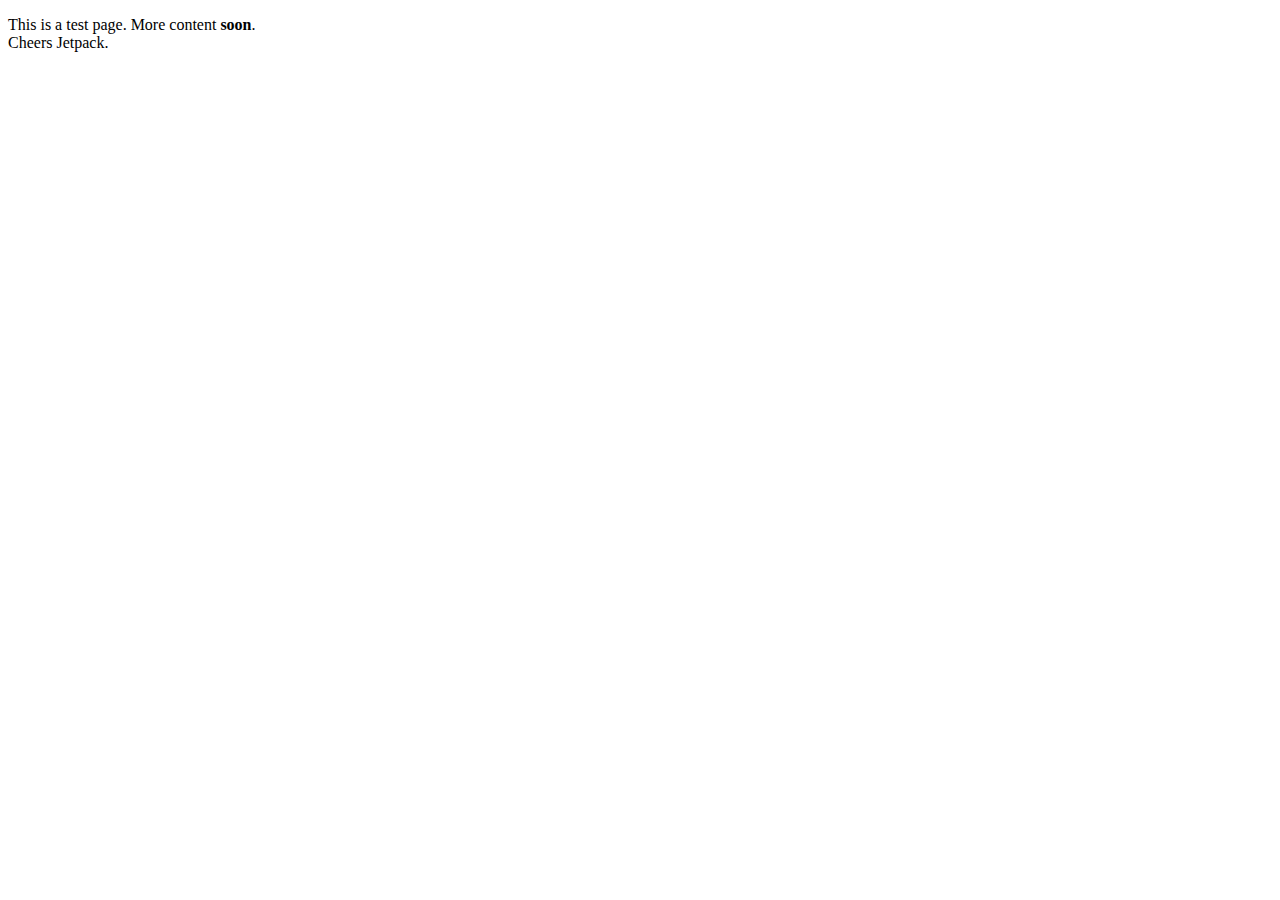
==== index.html @ 040e2237 "test html for github pages." ====
<!doctype html>
<html>
  <head>
    <title>Welcome to Bakiwi World.</title>
  </head>
  <body>
    <p>This is a test page. More content <strong>soon</strong>. </br>Cheers Jetpack.</p>
  </body>
</html>
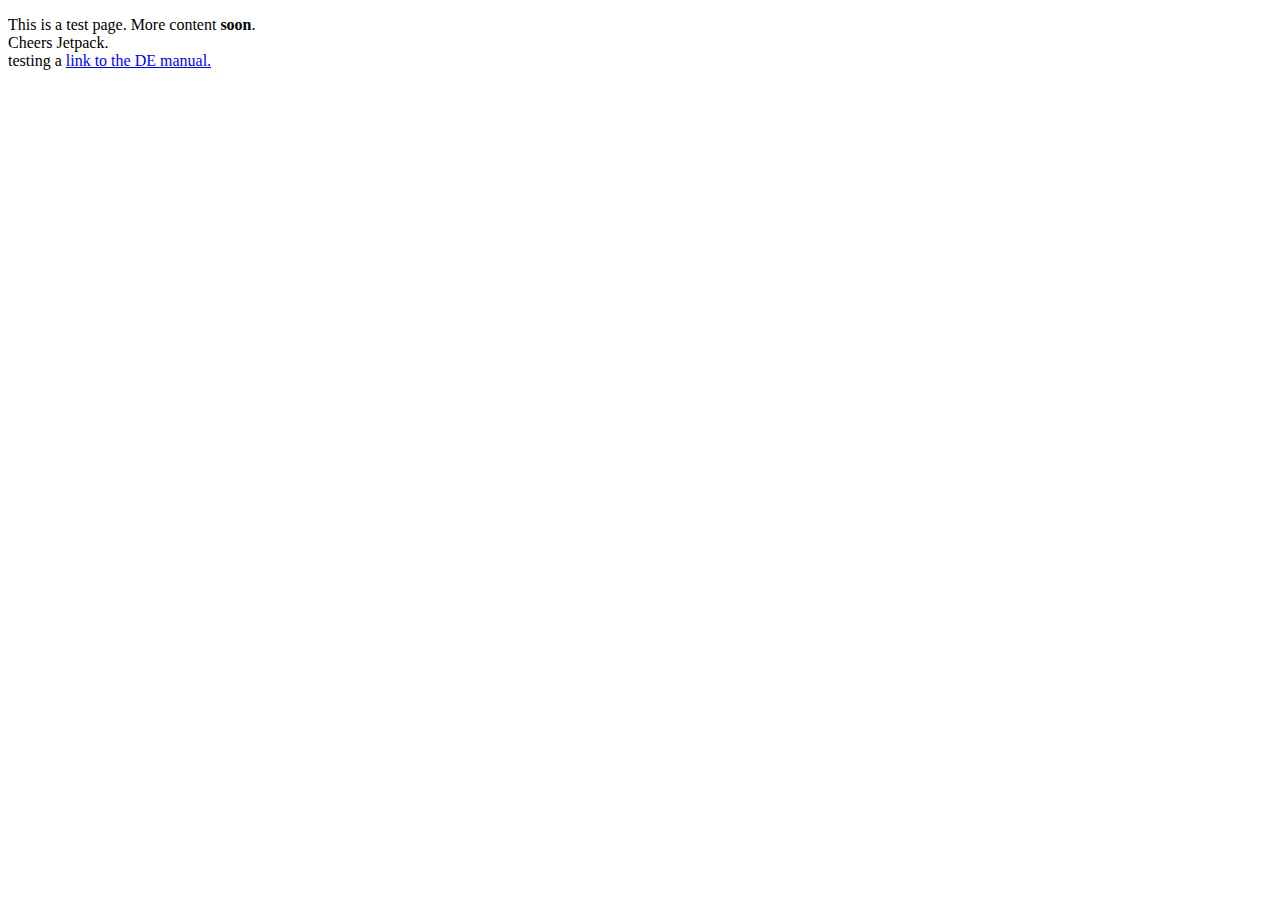
==== commit 26c8c253: "Update index.html" ====
--- a/index.html
+++ b/index.html
@@ -4,7 +4,9 @@
     <title>Welcome to Bakiwi World.</title>
   </head>
   <body>
-    <p>This is a test page. More content <strong>soon</strong>. </br>Cheers Jetpack.</p>
+    <p>This is a test page. More content <strong>soon</strong>. </br>Cheers Jetpack.</br>
+    testing a <a href = "./manual/bakiwi_kit/DE_manual_bakiwi_kit_rev_1_1.adoc.html">link to the DE manual.</a>
+    </p>
   </body>
 </html>
 
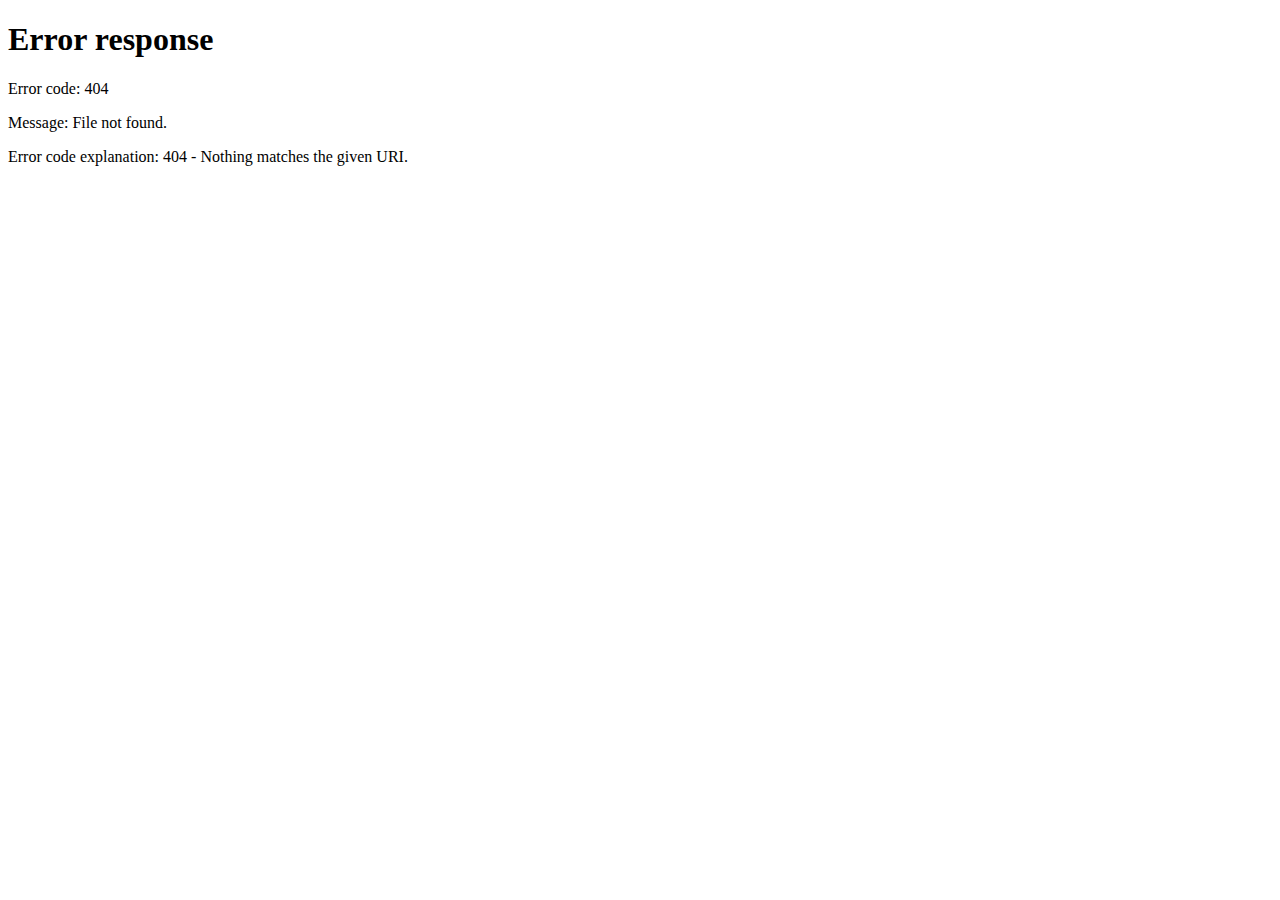
==== commit 173f94ee: "redirect." ====
--- a/index.html
+++ b/index.html
@@ -1,12 +1,14 @@
-<!doctype html>
-<html>
-  <head>
-    <title>Welcome to Bakiwi World.</title>
-  </head>
-  <body>
-    <p>This is a test page. More content <strong>soon</strong>. </br>Cheers Jetpack.</br>
-    testing a <a href = "./manual/bakiwi_kit/DE_manual_bakiwi_kit_rev_1_1.adoc.html">link to the DE manual.</a>
-    </p>
-  </body>
-</html>
+<!DOCTYPE HTML>
 
+<meta charset="UTF-8">
+<meta http-equiv="refresh" content="0; url=./manual/doc/manuals.html">
+
+<script>
+  window.location.href = "./manual/doc/manuals.html"
+</script>
+
+<title>Redirection/Weiterleitung</title>
+
+<!-- Note: don't tell people to `click` the link, just tell them that it is a link. -->
+If you are not redirected automatically, follow the <a href='./manual/doc/manuals.html'>link to the bakiwi manual</a>.
+
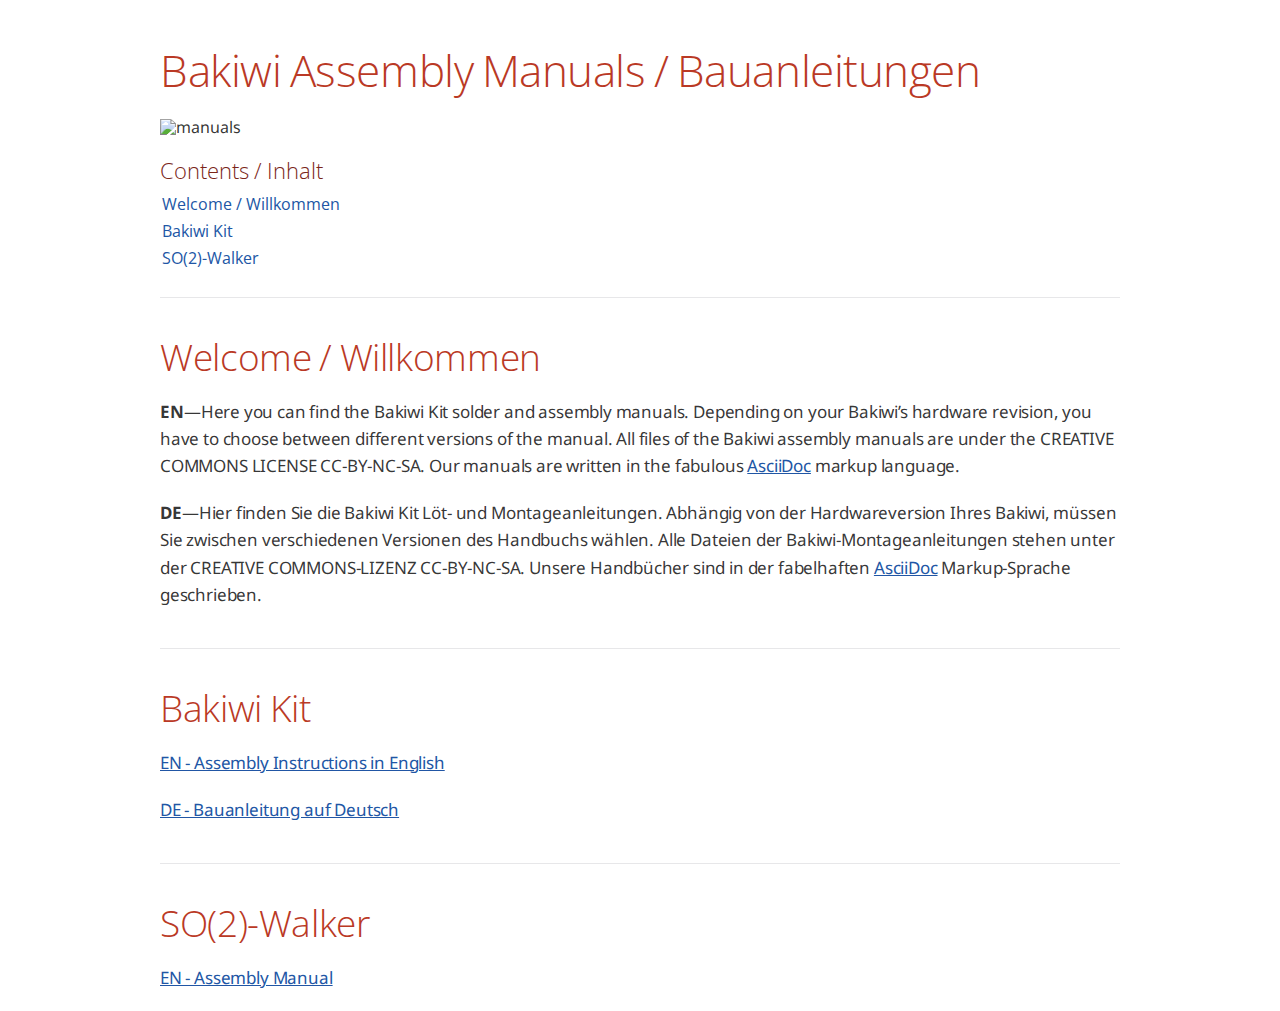
==== commit 1f444612: "style in index.html" ====
--- a/index.html
+++ b/index.html
@@ -1,14 +1,493 @@
-<!DOCTYPE HTML>
+  <html>
+    <head>
+      <meta charset="utf-8">
+      <title>Bakiwi Assembly Manuals &#x2F; Bauanleitungen</title>
+      <link href='https://fonts.googleapis.com/css?family=Noto+Sans' rel='stylesheet' type='text/css'>
+      <link href='https://fonts.googleapis.com/css?family=Open+Sans:400,300,300italic,400italic,600,600italic,700,700italic,800,800italic' rel='stylesheet' type='text/css'>
+      <link href="https://cdnjs.cloudflare.com/ajax/libs/font-awesome/4.7.0/css/font-awesome.min.css" rel="stylesheet">
+      <link rel="shortcut icon" type="image/x-icon" href="manual/bakiwi_kit/img/favicon.png">
+      <style>
+        #wrapper {width: 960px; margin: 0 auto;}
+        /* Asciidoctor default stylesheet | MIT License | https://asciidoctor.org */
+/* Uncomment @import statement to use as custom stylesheet */
+/*@import "https://fonts.googleapis.com/css?family=Open+Sans:300,300italic,400,400italic,600,600italic%7CNoto+Sans:400,400italic,700,700italic%7CDroid+Sans+Mono:400,700";*/
+article,aside,details,figcaption,figure,footer,header,hgroup,main,nav,section{display:block}
+audio,video{display:inline-block}
+audio:not([controls]){display:none;height:0}
+html{font-family:sans-serif;-ms-text-size-adjust:100%;-webkit-text-size-adjust:100%}
+a{background:none}
+a:focus{outline:thin dotted}
+a:active,a:hover{outline:0}
+h1{font-size:2em;margin:.67em 0}
+abbr[title]{border-bottom:1px dotted}
+b,strong{font-weight:bold}
+dfn{font-style:italic}
+hr{-moz-box-sizing:content-box;box-sizing:content-box;height:0}
+mark{background:#ff0;color:#000}
+code,kbd,pre,samp{font-family:monospace;font-size:1em}
+pre{white-space:pre-wrap}
+q{quotes:"\201C" "\201D" "\2018" "\2019"}
+small{font-size:80%}
+sub,sup{font-size:75%;line-height:0;position:relative;vertical-align:baseline}
+sup{top:-.5em}
+sub{bottom:-.25em}
+img{border:0}
+svg:not(:root){overflow:hidden}
+figure{margin:0}
+fieldset{border:1px solid silver;margin:0 2px;padding:.35em .625em .75em}
+legend{border:0;padding:0}
+button,input,select,textarea{font-family:inherit;font-size:100%;margin:0}
+button,input{line-height:normal}
+button,select{text-transform:none}
+button,html input[type="button"],input[type="reset"],input[type="submit"]{-webkit-appearance:button;cursor:pointer}
+button[disabled],html input[disabled]{cursor:default}
+input[type="checkbox"],input[type="radio"]{box-sizing:border-box;padding:0}
+button::-moz-focus-inner,input::-moz-focus-inner{border:0;padding:0}
+textarea{overflow:auto;vertical-align:top}
+table{border-collapse:collapse;border-spacing:0}
+*,*::before,*::after{-moz-box-sizing:border-box;-webkit-box-sizing:border-box;box-sizing:border-box}
+html,body{font-size:100%}
+body{background:#fff;color:rgba(0,0,0,.8);padding:0;margin:0;font-family:"Noto Sans","DejaVu Sans",sans-serif;font-weight:400;font-style:normal;line-height:1;position:relative;cursor:auto;tab-size:4;-moz-osx-font-smoothing:grayscale;-webkit-font-smoothing:antialiased}
+a:hover{cursor:pointer}
+img,object,embed{max-width:100%;height:auto}
+object,embed{height:100%}
+img{-ms-interpolation-mode:bicubic}
+.left{float:left!important}
+.right{float:right!important}
+.text-left{text-align:left!important}
+.text-right{text-align:right!important}
+.text-center{text-align:center!important}
+.text-justify{text-align:justify!important}
+.hide{display:none}
+img,object,svg{display:inline-block;vertical-align:middle}
+textarea{height:auto;min-height:50px}
+select{width:100%}
+.center{margin-left:auto;margin-right:auto}
+.stretch{width:100%}
+.subheader,.admonitionblock td.content>.title,.audioblock>.title,.exampleblock>.title,.imageblock>.title,.listingblock>.title,.literalblock>.title,.stemblock>.title,.openblock>.title,.paragraph>.title,.quoteblock>.title,table.tableblock>.title,.verseblock>.title,.videoblock>.title,.dlist>.title,.olist>.title,.ulist>.title,.qlist>.title,.hdlist>.title{line-height:1.45;color:#7a2518;font-weight:400;margin-top:0;margin-bottom:.25em}
+div,dl,dt,dd,ul,ol,li,h1,h2,h3,#toctitle,.sidebarblock>.content>.title,h4,h5,h6,pre,form,p,blockquote,th,td{margin:0;padding:0;direction:ltr}
+a{color:#2156a5;text-decoration:underline;line-height:inherit}
+a:hover,a:focus{color:#1d4b8f}
+a img{border:0}
+p{font-family:inherit;font-weight:400;font-size:1em;line-height:1.6;margin-bottom:1.25em;text-rendering:optimizeLegibility}
+p aside{font-size:.875em;line-height:1.35;font-style:italic}
+h1,h2,h3,#toctitle,.sidebarblock>.content>.title,h4,h5,h6{font-family:"Open Sans","DejaVu Sans",sans-serif;font-weight:300;font-style:normal;color:#ba3925;text-rendering:optimizeLegibility;margin-top:1em;margin-bottom:.5em;line-height:1.0125em}
+h1 small,h2 small,h3 small,#toctitle small,.sidebarblock>.content>.title small,h4 small,h5 small,h6 small{font-size:60%;color:#e99b8f;line-height:0}
+h1{font-size:2.125em}
+h2{font-size:1.6875em}
+h3,#toctitle,.sidebarblock>.content>.title{font-size:1.375em}
+h4,h5{font-size:1.125em}
+h6{font-size:1em}
+hr{border:solid #dddddf;border-width:1px 0 0;clear:both;margin:1.25em 0 1.1875em;height:0}
+em,i{font-style:italic;line-height:inherit}
+strong,b{font-weight:bold;line-height:inherit}
+small{font-size:60%;line-height:inherit}
+code{font-family:"Droid Sans Mono","DejaVu Sans Mono",monospace;font-weight:400;color:rgba(0,0,0,.9)}
+ul,ol,dl{font-size:1em;line-height:1.6;margin-bottom:1.25em;list-style-position:outside;font-family:inherit}
+ul,ol{margin-left:1.5em}
+ul li ul,ul li ol{margin-left:1.25em;margin-bottom:0;font-size:1em}
+ul.square li ul,ul.circle li ul,ul.disc li ul{list-style:inherit}
+ul.square{list-style-type:square}
+ul.circle{list-style-type:circle}
+ul.disc{list-style-type:disc}
+ol li ul,ol li ol{margin-left:1.25em;margin-bottom:0}
+dl dt{margin-bottom:.3125em;font-weight:bold}
+dl dd{margin-bottom:1.25em}
+abbr,acronym{text-transform:uppercase;font-size:90%;color:rgba(0,0,0,.8);border-bottom:1px dotted #ddd;cursor:help}
+abbr{text-transform:none}
+blockquote{margin:0 0 1.25em;padding:.5625em 1.25em 0 1.1875em;border-left:1px solid #ddd}
+blockquote cite{display:block;font-size:.9375em;color:rgba(0,0,0,.6)}
+blockquote cite::before{content:"\2014 \0020"}
+blockquote cite a,blockquote cite a:visited{color:rgba(0,0,0,.6)}
+blockquote,blockquote p{line-height:1.6;color:rgba(0,0,0,.85)}
+@media screen and (min-width:768px){h1,h2,h3,#toctitle,.sidebarblock>.content>.title,h4,h5,h6{line-height:1.2}
+h1{font-size:2.75em}
+h2{font-size:2.3125em}
+h3,#toctitle,.sidebarblock>.content>.title{font-size:1.6875em}
+h4{font-size:1.4375em}}
+table{background:#fff;margin-bottom:1.25em;border:solid 1px #dedede}
+table thead,table tfoot{background:#f7f8f7}
+table thead tr th,table thead tr td,table tfoot tr th,table tfoot tr td{padding:.5em .625em .625em;font-size:inherit;color:rgba(0,0,0,.8);text-align:left}
+table tr th,table tr td{padding:.5625em .625em;font-size:inherit;color:rgba(0,0,0,.8)}
+table tr.even,table tr.alt{background:#f8f8f7}
+table thead tr th,table tfoot tr th,table tbody tr td,table tr td,table tfoot tr td{display:table-cell;line-height:1.6}
+h1,h2,h3,#toctitle,.sidebarblock>.content>.title,h4,h5,h6{line-height:1.2;word-spacing:-.05em}
+h1 strong,h2 strong,h3 strong,#toctitle strong,.sidebarblock>.content>.title strong,h4 strong,h5 strong,h6 strong{font-weight:400}
+.clearfix::before,.clearfix::after,.float-group::before,.float-group::after{content:" ";display:table}
+.clearfix::after,.float-group::after{clear:both}
+:not(pre):not([class^=L])>code{font-size:.9375em;font-style:normal!important;letter-spacing:0;padding:.1em .5ex;word-spacing:-.15em;background:#f7f7f8;-webkit-border-radius:4px;border-radius:4px;line-height:1.45;text-rendering:optimizeSpeed;word-wrap:break-word}
+:not(pre)>code.nobreak{word-wrap:normal}
+:not(pre)>code.nowrap{white-space:nowrap}
+pre{color:rgba(0,0,0,.9);font-family:"Droid Sans Mono","DejaVu Sans Mono",monospace;line-height:1.45;text-rendering:optimizeSpeed}
+pre code,pre pre{color:inherit;font-size:inherit;line-height:inherit}
+pre>code{display:block}
+pre.nowrap,pre.nowrap pre{white-space:pre;word-wrap:normal}
+em em{font-style:normal}
+strong strong{font-weight:400}
+.keyseq{color:rgba(51,51,51,.8)}
+kbd{font-family:"Droid Sans Mono","DejaVu Sans Mono",monospace;display:inline-block;color:rgba(0,0,0,.8);font-size:.65em;line-height:1.45;background:#f7f7f7;border:1px solid #ccc;-webkit-border-radius:3px;border-radius:3px;-webkit-box-shadow:0 1px 0 rgba(0,0,0,.2),0 0 0 .1em white inset;box-shadow:0 1px 0 rgba(0,0,0,.2),0 0 0 .1em #fff inset;margin:0 .15em;padding:.2em .5em;vertical-align:middle;position:relative;top:-.1em;white-space:nowrap}
+.keyseq kbd:first-child{margin-left:0}
+.keyseq kbd:last-child{margin-right:0}
+.menuseq,.menuref{color:#000}
+.menuseq b:not(.caret),.menuref{font-weight:inherit}
+.menuseq{word-spacing:-.02em}
+.menuseq b.caret{font-size:1.25em;line-height:.8}
+.menuseq i.caret{font-weight:bold;text-align:center;width:.45em}
+b.button::before,b.button::after{position:relative;top:-1px;font-weight:400}
+b.button::before{content:"[";padding:0 3px 0 2px}
+b.button::after{content:"]";padding:0 2px 0 3px}
+p a>code:hover{color:rgba(0,0,0,.9)}
+#header,#content,#footnotes,#footer{width:100%;margin-left:auto;margin-right:auto;margin-top:0;margin-bottom:0;max-width:62.5em;*zoom:1;position:relative;padding-left:.9375em;padding-right:.9375em}
+#header::before,#header::after,#content::before,#content::after,#footnotes::before,#footnotes::after,#footer::before,#footer::after{content:" ";display:table}
+#header::after,#content::after,#footnotes::after,#footer::after{clear:both}
+#content{margin-top:1.25em}
+#content::before{content:none}
+#header>h1:first-child{color:rgba(0,0,0,.85);margin-top:2.25rem;margin-bottom:0}
+#header>h1:first-child+#toc{margin-top:8px;border-top:1px solid #dddddf}
+#header>h1:only-child,body.toc2 #header>h1:nth-last-child(2){border-bottom:1px solid #dddddf;padding-bottom:8px}
+#header .details{border-bottom:1px solid #dddddf;line-height:1.45;padding-top:.25em;padding-bottom:.25em;padding-left:.25em;color:rgba(0,0,0,.6);display:-ms-flexbox;display:-webkit-flex;display:flex;-ms-flex-flow:row wrap;-webkit-flex-flow:row wrap;flex-flow:row wrap}
+#header .details span:first-child{margin-left:-.125em}
+#header .details span.email a{color:rgba(0,0,0,.85)}
+#header .details br{display:none}
+#header .details br+span::before{content:"\00a0\2013\00a0"}
+#header .details br+span.author::before{content:"\00a0\22c5\00a0";color:rgba(0,0,0,.85)}
+#header .details br+span#revremark::before{content:"\00a0|\00a0"}
+#header #revnumber{text-transform:capitalize}
+#header #revnumber::after{content:"\00a0"}
+#content>h1:first-child:not([class]){color:rgba(0,0,0,.85);border-bottom:1px solid #dddddf;padding-bottom:8px;margin-top:0;padding-top:1rem;margin-bottom:1.25rem}
+#toc{border-bottom:1px solid #e7e7e9;padding-bottom:.5em}
+#toc>ul{margin-left:.125em}
+#toc ul.sectlevel0>li>a{font-style:italic}
+#toc ul.sectlevel0 ul.sectlevel1{margin:.5em 0}
+#toc ul{font-family:"Open Sans","DejaVu Sans",sans-serif;list-style-type:none}
+#toc li{line-height:1.3334;margin-top:.3334em}
+#toc a{text-decoration:none}
+#toc a:active{text-decoration:underline}
+#toctitle{color:#7a2518;font-size:1.2em}
+@media screen and (min-width:768px){#toctitle{font-size:1.375em}
+body.toc2{padding-left:15em;padding-right:0}
+#toc.toc2{margin-top:0!important;background:#f8f8f7;position:fixed;width:15em;left:0;top:0;border-right:1px solid #e7e7e9;border-top-width:0!important;border-bottom-width:0!important;z-index:1000;padding:1.25em 1em;height:100%;overflow:auto}
+#toc.toc2 #toctitle{margin-top:0;margin-bottom:.8rem;font-size:1.2em}
+#toc.toc2>ul{font-size:.9em;margin-bottom:0}
+#toc.toc2 ul ul{margin-left:0;padding-left:1em}
+#toc.toc2 ul.sectlevel0 ul.sectlevel1{padding-left:0;margin-top:.5em;margin-bottom:.5em}
+body.toc2.toc-right{padding-left:0;padding-right:15em}
+body.toc2.toc-right #toc.toc2{border-right-width:0;border-left:1px solid #e7e7e9;left:auto;right:0}}
+@media screen and (min-width:1280px){body.toc2{padding-left:20em;padding-right:0}
+#toc.toc2{width:20em}
+#toc.toc2 #toctitle{font-size:1.375em}
+#toc.toc2>ul{font-size:.95em}
+#toc.toc2 ul ul{padding-left:1.25em}
+body.toc2.toc-right{padding-left:0;padding-right:20em}}
+#content #toc{border-style:solid;border-width:1px;border-color:#e0e0dc;margin-bottom:1.25em;padding:1.25em;background:#f8f8f7;-webkit-border-radius:4px;border-radius:4px}
+#content #toc>:first-child{margin-top:0}
+#content #toc>:last-child{margin-bottom:0}
+#footer{max-width:100%;background:rgba(0,0,0,.8);padding:1.25em}
+#footer-text{color:rgba(255,255,255,.8);line-height:1.44}
+#content{margin-bottom:.625em}
+.sect1{padding-bottom:.625em}
+@media screen and (min-width:768px){#content{margin-bottom:1.25em}
+.sect1{padding-bottom:1.25em}}
+.sect1:last-child{padding-bottom:0}
+.sect1+.sect1{border-top:1px solid #e7e7e9}
+#content h1>a.anchor,h2>a.anchor,h3>a.anchor,#toctitle>a.anchor,.sidebarblock>.content>.title>a.anchor,h4>a.anchor,h5>a.anchor,h6>a.anchor{position:absolute;z-index:1001;width:1.5ex;margin-left:-1.5ex;display:block;text-decoration:none!important;visibility:hidden;text-align:center;font-weight:400}
+#content h1>a.anchor::before,h2>a.anchor::before,h3>a.anchor::before,#toctitle>a.anchor::before,.sidebarblock>.content>.title>a.anchor::before,h4>a.anchor::before,h5>a.anchor::before,h6>a.anchor::before{content:"\00A7";font-size:.85em;display:block;padding-top:.1em}
+#content h1:hover>a.anchor,#content h1>a.anchor:hover,h2:hover>a.anchor,h2>a.anchor:hover,h3:hover>a.anchor,#toctitle:hover>a.anchor,.sidebarblock>.content>.title:hover>a.anchor,h3>a.anchor:hover,#toctitle>a.anchor:hover,.sidebarblock>.content>.title>a.anchor:hover,h4:hover>a.anchor,h4>a.anchor:hover,h5:hover>a.anchor,h5>a.anchor:hover,h6:hover>a.anchor,h6>a.anchor:hover{visibility:visible}
+#content h1>a.link,h2>a.link,h3>a.link,#toctitle>a.link,.sidebarblock>.content>.title>a.link,h4>a.link,h5>a.link,h6>a.link{color:#ba3925;text-decoration:none}
+#content h1>a.link:hover,h2>a.link:hover,h3>a.link:hover,#toctitle>a.link:hover,.sidebarblock>.content>.title>a.link:hover,h4>a.link:hover,h5>a.link:hover,h6>a.link:hover{color:#a53221}
+details,.audioblock,.imageblock,.literalblock,.listingblock,.stemblock,.videoblock{margin-bottom:1.25em}
+details>summary:first-of-type{cursor:pointer;display:list-item;outline:none;margin-bottom:.75em}
+.admonitionblock td.content>.title,.audioblock>.title,.exampleblock>.title,.imageblock>.title,.listingblock>.title,.literalblock>.title,.stemblock>.title,.openblock>.title,.paragraph>.title,.quoteblock>.title,table.tableblock>.title,.verseblock>.title,.videoblock>.title,.dlist>.title,.olist>.title,.ulist>.title,.qlist>.title,.hdlist>.title{text-rendering:optimizeLegibility;text-align:left;font-family:"Noto Serif","DejaVu Serif",serif;font-size:1rem;font-style:italic}
+table.tableblock.fit-content>caption.title{white-space:nowrap;width:0}
+.paragraph.lead>p,#preamble>.sectionbody>[class="paragraph"]:first-of-type p{font-size:1.21875em;line-height:1.6;color:rgba(0,0,0,.85)}
+table.tableblock #preamble>.sectionbody>[class="paragraph"]:first-of-type p{font-size:inherit}
+.admonitionblock>table{border-collapse:separate;border:0;background:none;width:100%}
+.admonitionblock>table td.icon{text-align:center;width:80px}
+.admonitionblock>table td.icon img{max-width:none}
+.admonitionblock>table td.icon .title{font-weight:bold;font-family:"Open Sans","DejaVu Sans",sans-serif;text-transform:uppercase}
+.admonitionblock>table td.content{padding-left:1.125em;padding-right:1.25em;border-left:1px solid #dddddf;color:rgba(0,0,0,.6)}
+.admonitionblock>table td.content>:last-child>:last-child{margin-bottom:0}
+.exampleblock>.content{border-style:solid;border-width:1px;border-color:#e6e6e6;margin-bottom:1.25em;padding:1.25em;background:#fff;-webkit-border-radius:4px;border-radius:4px}
+.exampleblock>.content>:first-child{margin-top:0}
+.exampleblock>.content>:last-child{margin-bottom:0}
+.sidebarblock{border-style:solid;border-width:1px;border-color:#dbdbd6;margin-bottom:1.25em;padding:1.25em;background:#f3f3f2;-webkit-border-radius:4px;border-radius:4px}
+.sidebarblock>:first-child{margin-top:0}
+.sidebarblock>:last-child{margin-bottom:0}
+.sidebarblock>.content>.title{color:#7a2518;margin-top:0;text-align:center}
+.exampleblock>.content>:last-child>:last-child,.exampleblock>.content .olist>ol>li:last-child>:last-child,.exampleblock>.content .ulist>ul>li:last-child>:last-child,.exampleblock>.content .qlist>ol>li:last-child>:last-child,.sidebarblock>.content>:last-child>:last-child,.sidebarblock>.content .olist>ol>li:last-child>:last-child,.sidebarblock>.content .ulist>ul>li:last-child>:last-child,.sidebarblock>.content .qlist>ol>li:last-child>:last-child{margin-bottom:0}
+.literalblock pre,.listingblock>.content>pre{-webkit-border-radius:4px;border-radius:4px;word-wrap:break-word;overflow-x:auto;padding:1em;font-size:.8125em}
+@media screen and (min-width:768px){.literalblock pre,.listingblock>.content>pre{font-size:.90625em}}
+@media screen and (min-width:1280px){.literalblock pre,.listingblock>.content>pre{font-size:1em}}
+.literalblock pre,.listingblock>.content>pre:not(.highlight),.listingblock>.content>pre[class="highlight"],.listingblock>.content>pre[class^="highlight "]{background:#f7f7f8}
+.literalblock.output pre{color:#f7f7f8;background:rgba(0,0,0,.9)}
+.listingblock>.content{position:relative}
+.listingblock code[data-lang]::before{display:none;content:attr(data-lang);position:absolute;font-size:.75em;top:.425rem;right:.5rem;line-height:1;text-transform:uppercase;color:inherit;opacity:.5}
+.listingblock:hover code[data-lang]::before{display:block}
+.listingblock.terminal pre .command::before{content:attr(data-prompt);padding-right:.5em;color:inherit;opacity:.5}
+.listingblock.terminal pre .command:not([data-prompt])::before{content:"$"}
+.listingblock pre.highlightjs{padding:0}
+.listingblock pre.highlightjs>code{padding:1em;-webkit-border-radius:4px;border-radius:4px}
+.listingblock pre.prettyprint{border-width:0}
+.prettyprint{background:#f7f7f8}
+pre.prettyprint .linenums{line-height:1.45;margin-left:2em}
+pre.prettyprint li{background:none;list-style-type:inherit;padding-left:0}
+pre.prettyprint li code[data-lang]::before{opacity:1}
+pre.prettyprint li:not(:first-child) code[data-lang]::before{display:none}
+table.linenotable{border-collapse:separate;border:0;margin-bottom:0;background:none}
+table.linenotable td[class]{color:inherit;vertical-align:top;padding:0;line-height:inherit;white-space:normal}
+table.linenotable td.code{padding-left:.75em}
+table.linenotable td.linenos{border-right:1px solid currentColor;opacity:.35;padding-right:.5em}
+pre.pygments .lineno{border-right:1px solid currentColor;opacity:.35;display:inline-block;margin-right:.75em}
+pre.pygments .lineno::before{content:"";margin-right:-.125em}
+.quoteblock{margin:0 1em 1.25em 1.5em;display:table}
+.quoteblock>.title{margin-left:-1.5em;margin-bottom:.75em}
+.quoteblock blockquote,.quoteblock p{color:rgba(0,0,0,.85);font-size:1.15rem;line-height:1.75;word-spacing:.1em;letter-spacing:0;font-style:italic;text-align:justify}
+.quoteblock blockquote{margin:0;padding:0;border:0}
+.quoteblock blockquote::before{content:"\201c";float:left;font-size:2.75em;font-weight:bold;line-height:.6em;margin-left:-.6em;color:#7a2518;text-shadow:0 1px 2px rgba(0,0,0,.1)}
+.quoteblock blockquote>.paragraph:last-child p{margin-bottom:0}
+.quoteblock .attribution{margin-top:.75em;margin-right:.5ex;text-align:right}
+.verseblock{margin:0 1em 1.25em}
+.verseblock pre{font-family:"Open Sans","DejaVu Sans",sans;font-size:1.15rem;color:rgba(0,0,0,.85);font-weight:300;text-rendering:optimizeLegibility}
+.verseblock pre strong{font-weight:400}
+.verseblock .attribution{margin-top:1.25rem;margin-left:.5ex}
+.quoteblock .attribution,.verseblock .attribution{font-size:.9375em;line-height:1.45;font-style:italic}
+.quoteblock .attribution br,.verseblock .attribution br{display:none}
+.quoteblock .attribution cite,.verseblock .attribution cite{display:block;letter-spacing:-.025em;color:rgba(0,0,0,.6)}
+.quoteblock.abstract blockquote::before,.quoteblock.excerpt blockquote::before,.quoteblock .quoteblock blockquote::before{display:none}
+.quoteblock.abstract blockquote,.quoteblock.abstract p,.quoteblock.excerpt blockquote,.quoteblock.excerpt p,.quoteblock .quoteblock blockquote,.quoteblock .quoteblock p{line-height:1.6;word-spacing:0}
+.quoteblock.abstract{margin:0 1em 1.25em;display:block}
+.quoteblock.abstract>.title{margin:0 0 .375em;font-size:1.15em;text-align:center}
+.quoteblock.excerpt,.quoteblock .quoteblock{margin:0 0 1.25em;padding:0 0 .25em 1em;border-left:.25em solid #dddddf}
+.quoteblock.excerpt blockquote,.quoteblock.excerpt p,.quoteblock .quoteblock blockquote,.quoteblock .quoteblock p{color:inherit;font-size:1.0625rem}
+.quoteblock.excerpt .attribution,.quoteblock .quoteblock .attribution{color:inherit;text-align:left;margin-right:0}
+table.tableblock{max-width:100%;border-collapse:separate}
+p.tableblock:last-child{margin-bottom:0}
+td.tableblock>.content>:last-child{margin-bottom:-1.25em}
+td.tableblock>.content>:last-child.sidebarblock{margin-bottom:0}
+table.tableblock,th.tableblock,td.tableblock{border:0 solid #dedede}
+table.grid-all>thead>tr>.tableblock,table.grid-all>tbody>tr>.tableblock{border-width:0 1px 1px 0}
+table.grid-all>tfoot>tr>.tableblock{border-width:1px 1px 0 0}
+table.grid-cols>*>tr>.tableblock{border-width:0 1px 0 0}
+table.grid-rows>thead>tr>.tableblock,table.grid-rows>tbody>tr>.tableblock{border-width:0 0 1px}
+table.grid-rows>tfoot>tr>.tableblock{border-width:1px 0 0}
+table.grid-all>*>tr>.tableblock:last-child,table.grid-cols>*>tr>.tableblock:last-child{border-right-width:0}
+table.grid-all>tbody>tr:last-child>.tableblock,table.grid-all>thead:last-child>tr>.tableblock,table.grid-rows>tbody>tr:last-child>.tableblock,table.grid-rows>thead:last-child>tr>.tableblock{border-bottom-width:0}
+table.frame-all{border-width:1px}
+table.frame-sides{border-width:0 1px}
+table.frame-topbot,table.frame-ends{border-width:1px 0}
+table.stripes-all tr,table.stripes-odd tr:nth-of-type(odd),table.stripes-even tr:nth-of-type(even),table.stripes-hover tr:hover{background:#f8f8f7}
+th.halign-left,td.halign-left{text-align:left}
+th.halign-right,td.halign-right{text-align:right}
+th.halign-center,td.halign-center{text-align:center}
+th.valign-top,td.valign-top{vertical-align:top}
+th.valign-bottom,td.valign-bottom{vertical-align:bottom}
+th.valign-middle,td.valign-middle{vertical-align:middle}
+table thead th,table tfoot th{font-weight:bold}
+tbody tr th{display:table-cell;line-height:1.6;background:#f7f8f7}
+tbody tr th,tbody tr th p,tfoot tr th,tfoot tr th p{color:rgba(0,0,0,.8);font-weight:bold}
+p.tableblock>code:only-child{background:none;padding:0}
+p.tableblock{font-size:1em}
+ol{margin-left:1.75em}
+ul li ol{margin-left:1.5em}
+dl dd{margin-left:1.125em}
+dl dd:last-child,dl dd:last-child>:last-child{margin-bottom:0}
+ol>li p,ul>li p,ul dd,ol dd,.olist .olist,.ulist .ulist,.ulist .olist,.olist .ulist{margin-bottom:.625em}
+ul.checklist,ul.none,ol.none,ul.no-bullet,ol.no-bullet,ol.unnumbered,ul.unstyled,ol.unstyled{list-style-type:none}
+ul.no-bullet,ol.no-bullet,ol.unnumbered{margin-left:.625em}
+ul.unstyled,ol.unstyled{margin-left:0}
+ul.checklist{margin-left:.625em}
+ul.checklist li>p:first-child>.fa-square-o:first-child,ul.checklist li>p:first-child>.fa-check-square-o:first-child{width:1.25em;font-size:.8em;position:relative;bottom:.125em}
+ul.checklist li>p:first-child>input[type="checkbox"]:first-child{margin-right:.25em}
+ul.inline{display:-ms-flexbox;display:-webkit-box;display:flex;-ms-flex-flow:row wrap;-webkit-flex-flow:row wrap;flex-flow:row wrap;list-style:none;margin:0 0 .625em -1.25em}
+ul.inline>li{margin-left:1.25em}
+.unstyled dl dt{font-weight:400;font-style:normal}
+ol.arabic{list-style-type:decimal}
+ol.decimal{list-style-type:decimal-leading-zero}
+ol.loweralpha{list-style-type:lower-alpha}
+ol.upperalpha{list-style-type:upper-alpha}
+ol.lowerroman{list-style-type:lower-roman}
+ol.upperroman{list-style-type:upper-roman}
+ol.lowergreek{list-style-type:lower-greek}
+.hdlist>table,.colist>table{border:0;background:none}
+.hdlist>table>tbody>tr,.colist>table>tbody>tr{background:none}
+td.hdlist1,td.hdlist2{vertical-align:top;padding:0 .625em}
+td.hdlist1{font-weight:bold;padding-bottom:1.25em}
+.literalblock+.colist,.listingblock+.colist{margin-top:-.5em}
+.colist td:not([class]):first-child{padding:.4em .75em 0;line-height:1;vertical-align:top}
+.colist td:not([class]):first-child img{max-width:none}
+.colist td:not([class]):last-child{padding:.25em 0}
+.thumb,.th{line-height:0;display:inline-block;border:solid 4px #fff;-webkit-box-shadow:0 0 0 1px #ddd;box-shadow:0 0 0 1px #ddd}
+.imageblock.left{margin:.25em .625em 1.25em 0}
+.imageblock.right{margin:.25em 0 1.25em .625em}
+.imageblock>.title{margin-bottom:0}
+.imageblock.thumb,.imageblock.th{border-width:6px}
+.imageblock.thumb>.title,.imageblock.th>.title{padding:0 .125em}
+.image.left,.image.right{margin-top:.25em;margin-bottom:.25em;display:inline-block;line-height:0}
+.image.left{margin-right:.625em}
+.image.right{margin-left:.625em}
+a.image{text-decoration:none;display:inline-block}
+a.image object{pointer-events:none}
+sup.footnote,sup.footnoteref{font-size:.875em;position:static;vertical-align:super}
+sup.footnote a,sup.footnoteref a{text-decoration:none}
+sup.footnote a:active,sup.footnoteref a:active{text-decoration:underline}
+#footnotes{padding-top:.75em;padding-bottom:.75em;margin-bottom:.625em}
+#footnotes hr{width:20%;min-width:6.25em;margin:-.25em 0 .75em;border-width:1px 0 0}
+#footnotes .footnote{padding:0 .375em 0 .225em;line-height:1.3334;font-size:.875em;margin-left:1.2em;margin-bottom:.2em}
+#footnotes .footnote a:first-of-type{font-weight:bold;text-decoration:none;margin-left:-1.05em}
+#footnotes .footnote:last-of-type{margin-bottom:0}
+#content #footnotes{margin-top:-.625em;margin-bottom:0;padding:.75em 0}
+.gist .file-data>table{border:0;background:#fff;width:100%;margin-bottom:0}
+.gist .file-data>table td.line-data{width:99%}
+div.unbreakable{page-break-inside:avoid}
+.big{font-size:larger}
+.small{font-size:smaller}
+.underline{text-decoration:underline}
+.overline{text-decoration:overline}
+.line-through{text-decoration:line-through}
+.aqua{color:#00bfbf}
+.aqua-background{background:#00fafa}
+.black{color:#000}
+.black-background{background:#000}
+.blue{color:#0000bf}
+.blue-background{background:#0000fa}
+.fuchsia{color:#bf00bf}
+.fuchsia-background{background:#fa00fa}
+.gray{color:#606060}
+.gray-background{background:#7d7d7d}
+.green{color:#006000}
+.green-background{background:#007d00}
+.lime{color:#00bf00}
+.lime-background{background:#00fa00}
+.maroon{color:#600000}
+.maroon-background{background:#7d0000}
+.navy{color:#000060}
+.navy-background{background:#00007d}
+.olive{color:#606000}
+.olive-background{background:#7d7d00}
+.purple{color:#600060}
+.purple-background{background:#7d007d}
+.red{color:#bf0000}
+.red-background{background:#fa0000}
+.silver{color:#909090}
+.silver-background{background:#bcbcbc}
+.teal{color:#006060}
+.teal-background{background:#007d7d}
+.white{color:#bfbfbf}
+.white-background{background:#fafafa}
+.yellow{color:#bfbf00}
+.yellow-background{background:#fafa00}
+span.icon>.fa{cursor:default}
+a span.icon>.fa{cursor:inherit}
+.admonitionblock td.icon [class^="fa icon-"]{font-size:2.5em;text-shadow:1px 1px 2px rgba(0,0,0,.5);cursor:default}
+.admonitionblock td.icon .icon-note::before{content:"\f05a";color:#19407c}
+.admonitionblock td.icon .icon-tip::before{content:"\f0eb";text-shadow:1px 1px 2px rgba(155,155,0,.8);color:#111}
+.admonitionblock td.icon .icon-warning::before{content:"\f071";color:#bf6900}
+.admonitionblock td.icon .icon-caution::before{content:"\f06d";color:#bf3400}
+.admonitionblock td.icon .icon-important::before{content:"\f06a";color:#bf0000}
+.conum[data-value]{display:inline-block;color:#fff!important;background:rgba(0,0,0,.8);-webkit-border-radius:100px;border-radius:100px;text-align:center;font-size:.75em;width:1.67em;height:1.67em;line-height:1.67em;font-family:"Open Sans","DejaVu Sans",sans-serif;font-style:normal;font-weight:bold}
+.conum[data-value] *{color:#fff!important}
+.conum[data-value]+b{display:none}
+.conum[data-value]::after{content:attr(data-value)}
+pre .conum[data-value]{position:relative;top:-.125em}
+b.conum *{color:inherit!important}
+.conum:not([data-value]):empty{display:none}
+dt,th.tableblock,td.content,div.footnote{text-rendering:optimizeLegibility}
+h1,h2,p,td.content,span.alt{letter-spacing:-.01em}
+p strong,td.content strong,div.footnote strong{letter-spacing:-.005em}
+p,blockquote,dt,td.content,span.alt{font-size:1.0625rem}
+p{margin-bottom:1.25rem}
+.sidebarblock p,.sidebarblock dt,.sidebarblock td.content,p.tableblock{font-size:1em}
+.exampleblock>.content{background:#fffef7;border-color:#e0e0dc;-webkit-box-shadow:0 1px 4px #e0e0dc;box-shadow:0 1px 4px #e0e0dc}
+.print-only{display:none!important}
+@page{margin:1.25cm .75cm}
+@media print{*{-webkit-box-shadow:none!important;box-shadow:none!important;text-shadow:none!important}
+html{font-size:80%}
+a{color:inherit!important;text-decoration:underline!important}
+a.bare,a[href^="#"],a[href^="mailto:"]{text-decoration:none!important}
+a[href^="http:"]:not(.bare)::after,a[href^="https:"]:not(.bare)::after{content:"(" attr(href) ")";display:inline-block;font-size:.875em;padding-left:.25em}
+abbr[title]::after{content:" (" attr(title) ")"}
+pre,blockquote,tr,img,object,svg{page-break-inside:avoid}
+thead{display:table-header-group}
+svg{max-width:100%}
+p,blockquote,dt,td.content{font-size:1em;orphans:3;widows:3}
+h2,h3,#toctitle,.sidebarblock>.content>.title{page-break-after:avoid}
+#toc,.sidebarblock,.exampleblock>.content{background:none!important}
+#toc{border-bottom:1px solid #dddddf!important;padding-bottom:0!important}
+body.book #header{text-align:center}
+body.book #header>h1:first-child{border:0!important;margin:2.5em 0 1em}
+body.book #header .details{border:0!important;display:block;padding:0!important}
+body.book #header .details span:first-child{margin-left:0!important}
+body.book #header .details br{display:block}
+body.book #header .details br+span::before{content:none!important}
+body.book #toc{border:0!important;text-align:left!important;padding:0!important;margin:0!important}
+body.book #toc,body.book #preamble,body.book h1.sect0,body.book .sect1>h2{page-break-before:always}
+.listingblock code[data-lang]::before{display:block}
+#footer{padding:0 .9375em}
+.hide-on-print{display:none!important}
+.print-only{display:block!important}
+.hide-for-print{display:none!important}
+.show-for-print{display:inherit!important}}
+@media print,amzn-kf8{#header>h1:first-child{margin-top:1.25rem}
+.sect1{padding:0!important}
+.sect1+.sect1{border:0}
+#footer{background:none}
+#footer-text{color:rgba(0,0,0,.6);font-size:.9em}}
+@media amzn-kf8{#header,#content,#footnotes,#footer{padding:0}}
 
-<meta charset="UTF-8">
-<meta http-equiv="refresh" content="0; url=./manual/doc/manuals.html">
-
-<script>
-  window.location.href = "./manual/doc/manuals.html"
-</script>
-
-<title>Redirection/Weiterleitung</title>
-
-<!-- Note: don't tell people to `click` the link, just tell them that it is a link. -->
-If you are not redirected automatically, follow the <a href='./manual/doc/manuals.html'>link to the bakiwi manual</a>.
-
+      </style>
+    </head>
+    <body>
+      <div id="wrapper">
+        <div class="article">
+          <h1 id="__asciidoctor-preview-0__">Bakiwi Assembly Manuals / Bauanleitungen</h1>
+          <div id="preamble">
+            <div class="sectionbody">
+              <div id="__asciidoctor-preview-1__" class="imageblock">
+                <div class="content">
+                  <img src="manual/bakiwi_kit/img/manuals.png" alt="manuals">
+                </div>
+              </div>
+            </div>
+            <div id="toc" class="toc">
+            <div id="toctitle">Contents / Inhalt</div>
+              <ul class="sectlevel1">
+                <li><a href="#_welcome_willkommen">Welcome / Willkommen</a></li>
+                <li><a href="#_bakiwi_kit">Bakiwi Kit</a></li>
+                <li><a href="#_so2_walker">SO(2)-Walker</a></li>
+              </ul>
+            </div>
+          </div>
+          <div class="sect1">
+            <h2>Welcome / Willkommen</h2>
+            <div class="sectionbody">
+              <div class="paragraph">
+                <p><strong>EN</strong>&mdash;Here you can find the Bakiwi Kit solder and assembly manuals. Depending on your Bakiwi&#8217;s hardware revision, you have to choose between different versions of the manual. All files of the Bakiwi assembly manuals are under the CREATIVE COMMONS LICENSE CC-BY-NC-SA. Our manuals are written in the fabulous <a href="https://asciidoctor.org/docs/what-is-asciidoc/">AsciiDoc</a> markup language.</p>
+        </div>
+        <div id="__asciidoctor-preview-3__" class="paragraph">
+        <p><strong>DE</strong>&mdash;Hier finden Sie die Bakiwi Kit Löt- und Montageanleitungen. Abhängig von der Hardwareversion Ihres Bakiwi, müssen Sie zwischen verschiedenen Versionen des Handbuchs wählen. Alle Dateien der Bakiwi-Montageanleitungen stehen unter der CREATIVE COMMONS-LIZENZ CC-BY-NC-SA. Unsere Handbücher sind in der fabelhaften <a href="https://asciidoctor.org/docs/what-is-asciidoc/">AsciiDoc</a> Markup-Sprache geschrieben.</p>
+              </div>
+            </div>
+          </div>
+          <div class="sect1">
+            <h2 id="_bakiwi_kit">Bakiwi Kit</h2>
+            <div class="sectionbody">
+              <div id="__asciidoctor-preview-4__" class="paragraph">
+                <p><a href="manual/bakiwi_kit/EN_manual_bakiwi_kit_rev_1_1.adoc.html">EN - Assembly Instructions in English</a></p>
+              </div>
+              <div id="__asciidoctor-preview-5__" class="paragraph">
+                <p><a href="manual/bakiwi_kit/DE_manual_bakiwi_kit_rev_1_1.adoc.html">DE - Bauanleitung auf Deutsch</a></p>
+              </div>
+            </div>
+          </div>
+          <div class="sect1">
+            <h2 id="_so2_walker">SO(2)-Walker</h2>
+            <div class="sectionbody">
+              <div id="__asciidoctor-preview-6__" class="paragraph">
+                <p><a href="manual/so2walker/readme.adoc.html">EN - Assembly Manual</a></p>
+              </div>
+            </div>
+          </div>
+        </div>
+      </div>
+    </body>
+  </html>
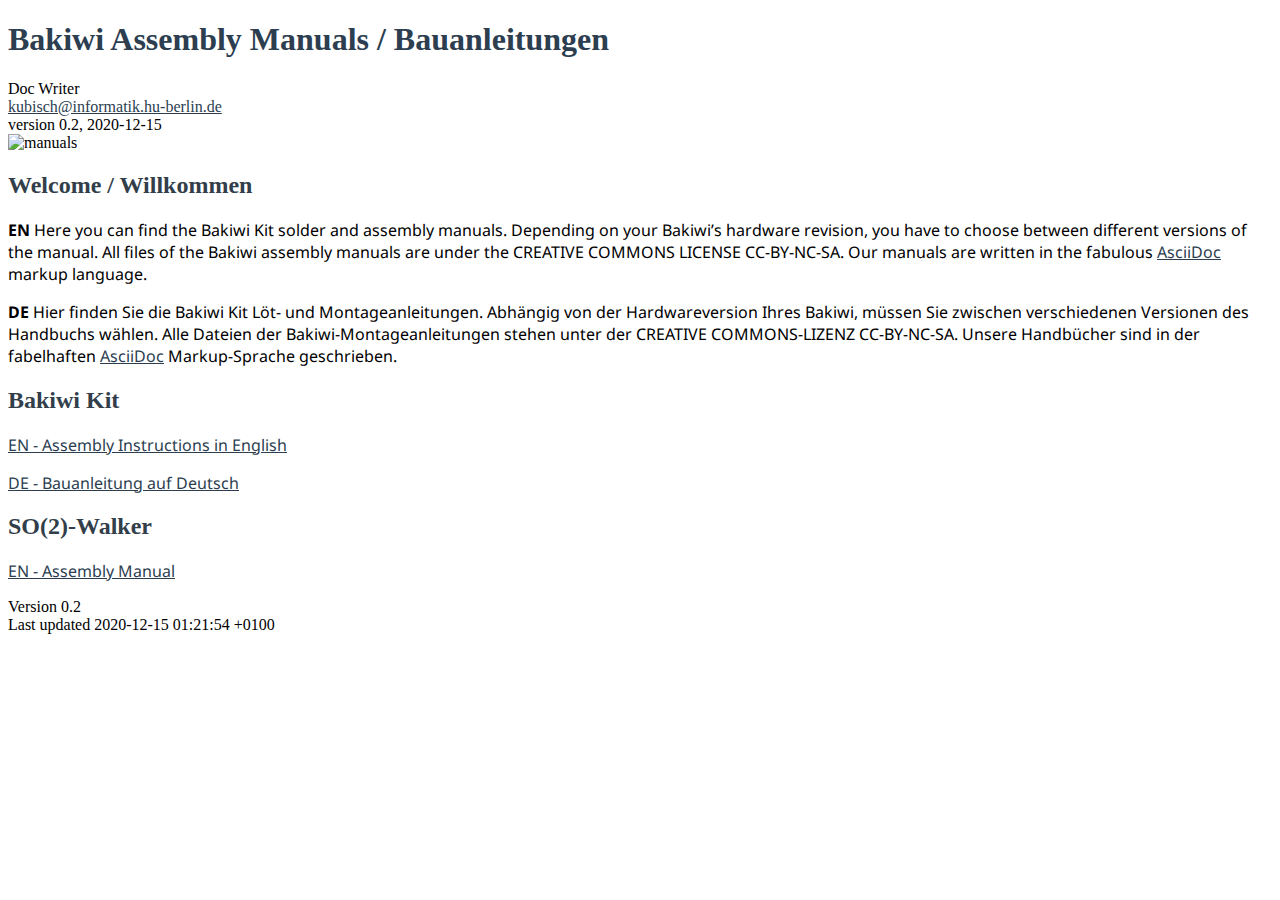
==== commit 7e993d8c: "final (beta)" ====
--- a/index.html
+++ b/index.html
@@ -1,493 +1,122 @@
-  <html>
-    <head>
-      <meta charset="utf-8">
-      <title>Bakiwi Assembly Manuals &#x2F; Bauanleitungen</title>
-      <link href='https://fonts.googleapis.com/css?family=Noto+Sans' rel='stylesheet' type='text/css'>
-      <link href='https://fonts.googleapis.com/css?family=Open+Sans:400,300,300italic,400italic,600,600italic,700,700italic,800,800italic' rel='stylesheet' type='text/css'>
-      <link href="https://cdnjs.cloudflare.com/ajax/libs/font-awesome/4.7.0/css/font-awesome.min.css" rel="stylesheet">
-      <link rel="shortcut icon" type="image/x-icon" href="manual/bakiwi_kit/img/favicon.png">
-      <style>
-        #wrapper {width: 960px; margin: 0 auto;}
-        /* Asciidoctor default stylesheet | MIT License | https://asciidoctor.org */
-/* Uncomment @import statement to use as custom stylesheet */
-/*@import "https://fonts.googleapis.com/css?family=Open+Sans:300,300italic,400,400italic,600,600italic%7CNoto+Sans:400,400italic,700,700italic%7CDroid+Sans+Mono:400,700";*/
-article,aside,details,figcaption,figure,footer,header,hgroup,main,nav,section{display:block}
-audio,video{display:inline-block}
-audio:not([controls]){display:none;height:0}
-html{font-family:sans-serif;-ms-text-size-adjust:100%;-webkit-text-size-adjust:100%}
-a{background:none}
-a:focus{outline:thin dotted}
-a:active,a:hover{outline:0}
-h1{font-size:2em;margin:.67em 0}
-abbr[title]{border-bottom:1px dotted}
-b,strong{font-weight:bold}
-dfn{font-style:italic}
-hr{-moz-box-sizing:content-box;box-sizing:content-box;height:0}
-mark{background:#ff0;color:#000}
-code,kbd,pre,samp{font-family:monospace;font-size:1em}
-pre{white-space:pre-wrap}
-q{quotes:"\201C" "\201D" "\2018" "\2019"}
-small{font-size:80%}
-sub,sup{font-size:75%;line-height:0;position:relative;vertical-align:baseline}
-sup{top:-.5em}
-sub{bottom:-.25em}
-img{border:0}
-svg:not(:root){overflow:hidden}
-figure{margin:0}
-fieldset{border:1px solid silver;margin:0 2px;padding:.35em .625em .75em}
-legend{border:0;padding:0}
-button,input,select,textarea{font-family:inherit;font-size:100%;margin:0}
-button,input{line-height:normal}
-button,select{text-transform:none}
-button,html input[type="button"],input[type="reset"],input[type="submit"]{-webkit-appearance:button;cursor:pointer}
-button[disabled],html input[disabled]{cursor:default}
-input[type="checkbox"],input[type="radio"]{box-sizing:border-box;padding:0}
-button::-moz-focus-inner,input::-moz-focus-inner{border:0;padding:0}
-textarea{overflow:auto;vertical-align:top}
-table{border-collapse:collapse;border-spacing:0}
-*,*::before,*::after{-moz-box-sizing:border-box;-webkit-box-sizing:border-box;box-sizing:border-box}
-html,body{font-size:100%}
-body{background:#fff;color:rgba(0,0,0,.8);padding:0;margin:0;font-family:"Noto Sans","DejaVu Sans",sans-serif;font-weight:400;font-style:normal;line-height:1;position:relative;cursor:auto;tab-size:4;-moz-osx-font-smoothing:grayscale;-webkit-font-smoothing:antialiased}
-a:hover{cursor:pointer}
-img,object,embed{max-width:100%;height:auto}
-object,embed{height:100%}
-img{-ms-interpolation-mode:bicubic}
-.left{float:left!important}
-.right{float:right!important}
-.text-left{text-align:left!important}
-.text-right{text-align:right!important}
-.text-center{text-align:center!important}
-.text-justify{text-align:justify!important}
-.hide{display:none}
-img,object,svg{display:inline-block;vertical-align:middle}
-textarea{height:auto;min-height:50px}
-select{width:100%}
-.center{margin-left:auto;margin-right:auto}
-.stretch{width:100%}
-.subheader,.admonitionblock td.content>.title,.audioblock>.title,.exampleblock>.title,.imageblock>.title,.listingblock>.title,.literalblock>.title,.stemblock>.title,.openblock>.title,.paragraph>.title,.quoteblock>.title,table.tableblock>.title,.verseblock>.title,.videoblock>.title,.dlist>.title,.olist>.title,.ulist>.title,.qlist>.title,.hdlist>.title{line-height:1.45;color:#7a2518;font-weight:400;margin-top:0;margin-bottom:.25em}
-div,dl,dt,dd,ul,ol,li,h1,h2,h3,#toctitle,.sidebarblock>.content>.title,h4,h5,h6,pre,form,p,blockquote,th,td{margin:0;padding:0;direction:ltr}
-a{color:#2156a5;text-decoration:underline;line-height:inherit}
-a:hover,a:focus{color:#1d4b8f}
-a img{border:0}
-p{font-family:inherit;font-weight:400;font-size:1em;line-height:1.6;margin-bottom:1.25em;text-rendering:optimizeLegibility}
-p aside{font-size:.875em;line-height:1.35;font-style:italic}
-h1,h2,h3,#toctitle,.sidebarblock>.content>.title,h4,h5,h6{font-family:"Open Sans","DejaVu Sans",sans-serif;font-weight:300;font-style:normal;color:#ba3925;text-rendering:optimizeLegibility;margin-top:1em;margin-bottom:.5em;line-height:1.0125em}
-h1 small,h2 small,h3 small,#toctitle small,.sidebarblock>.content>.title small,h4 small,h5 small,h6 small{font-size:60%;color:#e99b8f;line-height:0}
-h1{font-size:2.125em}
-h2{font-size:1.6875em}
-h3,#toctitle,.sidebarblock>.content>.title{font-size:1.375em}
-h4,h5{font-size:1.125em}
-h6{font-size:1em}
-hr{border:solid #dddddf;border-width:1px 0 0;clear:both;margin:1.25em 0 1.1875em;height:0}
-em,i{font-style:italic;line-height:inherit}
-strong,b{font-weight:bold;line-height:inherit}
-small{font-size:60%;line-height:inherit}
-code{font-family:"Droid Sans Mono","DejaVu Sans Mono",monospace;font-weight:400;color:rgba(0,0,0,.9)}
-ul,ol,dl{font-size:1em;line-height:1.6;margin-bottom:1.25em;list-style-position:outside;font-family:inherit}
-ul,ol{margin-left:1.5em}
-ul li ul,ul li ol{margin-left:1.25em;margin-bottom:0;font-size:1em}
-ul.square li ul,ul.circle li ul,ul.disc li ul{list-style:inherit}
-ul.square{list-style-type:square}
-ul.circle{list-style-type:circle}
-ul.disc{list-style-type:disc}
-ol li ul,ol li ol{margin-left:1.25em;margin-bottom:0}
-dl dt{margin-bottom:.3125em;font-weight:bold}
-dl dd{margin-bottom:1.25em}
-abbr,acronym{text-transform:uppercase;font-size:90%;color:rgba(0,0,0,.8);border-bottom:1px dotted #ddd;cursor:help}
-abbr{text-transform:none}
-blockquote{margin:0 0 1.25em;padding:.5625em 1.25em 0 1.1875em;border-left:1px solid #ddd}
-blockquote cite{display:block;font-size:.9375em;color:rgba(0,0,0,.6)}
-blockquote cite::before{content:"\2014 \0020"}
-blockquote cite a,blockquote cite a:visited{color:rgba(0,0,0,.6)}
-blockquote,blockquote p{line-height:1.6;color:rgba(0,0,0,.85)}
-@media screen and (min-width:768px){h1,h2,h3,#toctitle,.sidebarblock>.content>.title,h4,h5,h6{line-height:1.2}
-h1{font-size:2.75em}
-h2{font-size:2.3125em}
-h3,#toctitle,.sidebarblock>.content>.title{font-size:1.6875em}
-h4{font-size:1.4375em}}
-table{background:#fff;margin-bottom:1.25em;border:solid 1px #dedede}
-table thead,table tfoot{background:#f7f8f7}
-table thead tr th,table thead tr td,table tfoot tr th,table tfoot tr td{padding:.5em .625em .625em;font-size:inherit;color:rgba(0,0,0,.8);text-align:left}
-table tr th,table tr td{padding:.5625em .625em;font-size:inherit;color:rgba(0,0,0,.8)}
-table tr.even,table tr.alt{background:#f8f8f7}
-table thead tr th,table tfoot tr th,table tbody tr td,table tr td,table tfoot tr td{display:table-cell;line-height:1.6}
-h1,h2,h3,#toctitle,.sidebarblock>.content>.title,h4,h5,h6{line-height:1.2;word-spacing:-.05em}
-h1 strong,h2 strong,h3 strong,#toctitle strong,.sidebarblock>.content>.title strong,h4 strong,h5 strong,h6 strong{font-weight:400}
-.clearfix::before,.clearfix::after,.float-group::before,.float-group::after{content:" ";display:table}
-.clearfix::after,.float-group::after{clear:both}
-:not(pre):not([class^=L])>code{font-size:.9375em;font-style:normal!important;letter-spacing:0;padding:.1em .5ex;word-spacing:-.15em;background:#f7f7f8;-webkit-border-radius:4px;border-radius:4px;line-height:1.45;text-rendering:optimizeSpeed;word-wrap:break-word}
-:not(pre)>code.nobreak{word-wrap:normal}
-:not(pre)>code.nowrap{white-space:nowrap}
-pre{color:rgba(0,0,0,.9);font-family:"Droid Sans Mono","DejaVu Sans Mono",monospace;line-height:1.45;text-rendering:optimizeSpeed}
-pre code,pre pre{color:inherit;font-size:inherit;line-height:inherit}
-pre>code{display:block}
-pre.nowrap,pre.nowrap pre{white-space:pre;word-wrap:normal}
-em em{font-style:normal}
-strong strong{font-weight:400}
-.keyseq{color:rgba(51,51,51,.8)}
-kbd{font-family:"Droid Sans Mono","DejaVu Sans Mono",monospace;display:inline-block;color:rgba(0,0,0,.8);font-size:.65em;line-height:1.45;background:#f7f7f7;border:1px solid #ccc;-webkit-border-radius:3px;border-radius:3px;-webkit-box-shadow:0 1px 0 rgba(0,0,0,.2),0 0 0 .1em white inset;box-shadow:0 1px 0 rgba(0,0,0,.2),0 0 0 .1em #fff inset;margin:0 .15em;padding:.2em .5em;vertical-align:middle;position:relative;top:-.1em;white-space:nowrap}
-.keyseq kbd:first-child{margin-left:0}
-.keyseq kbd:last-child{margin-right:0}
-.menuseq,.menuref{color:#000}
-.menuseq b:not(.caret),.menuref{font-weight:inherit}
-.menuseq{word-spacing:-.02em}
-.menuseq b.caret{font-size:1.25em;line-height:.8}
-.menuseq i.caret{font-weight:bold;text-align:center;width:.45em}
-b.button::before,b.button::after{position:relative;top:-1px;font-weight:400}
-b.button::before{content:"[";padding:0 3px 0 2px}
-b.button::after{content:"]";padding:0 2px 0 3px}
-p a>code:hover{color:rgba(0,0,0,.9)}
-#header,#content,#footnotes,#footer{width:100%;margin-left:auto;margin-right:auto;margin-top:0;margin-bottom:0;max-width:62.5em;*zoom:1;position:relative;padding-left:.9375em;padding-right:.9375em}
-#header::before,#header::after,#content::before,#content::after,#footnotes::before,#footnotes::after,#footer::before,#footer::after{content:" ";display:table}
-#header::after,#content::after,#footnotes::after,#footer::after{clear:both}
-#content{margin-top:1.25em}
-#content::before{content:none}
-#header>h1:first-child{color:rgba(0,0,0,.85);margin-top:2.25rem;margin-bottom:0}
-#header>h1:first-child+#toc{margin-top:8px;border-top:1px solid #dddddf}
-#header>h1:only-child,body.toc2 #header>h1:nth-last-child(2){border-bottom:1px solid #dddddf;padding-bottom:8px}
-#header .details{border-bottom:1px solid #dddddf;line-height:1.45;padding-top:.25em;padding-bottom:.25em;padding-left:.25em;color:rgba(0,0,0,.6);display:-ms-flexbox;display:-webkit-flex;display:flex;-ms-flex-flow:row wrap;-webkit-flex-flow:row wrap;flex-flow:row wrap}
-#header .details span:first-child{margin-left:-.125em}
-#header .details span.email a{color:rgba(0,0,0,.85)}
-#header .details br{display:none}
-#header .details br+span::before{content:"\00a0\2013\00a0"}
-#header .details br+span.author::before{content:"\00a0\22c5\00a0";color:rgba(0,0,0,.85)}
-#header .details br+span#revremark::before{content:"\00a0|\00a0"}
-#header #revnumber{text-transform:capitalize}
-#header #revnumber::after{content:"\00a0"}
-#content>h1:first-child:not([class]){color:rgba(0,0,0,.85);border-bottom:1px solid #dddddf;padding-bottom:8px;margin-top:0;padding-top:1rem;margin-bottom:1.25rem}
-#toc{border-bottom:1px solid #e7e7e9;padding-bottom:.5em}
-#toc>ul{margin-left:.125em}
-#toc ul.sectlevel0>li>a{font-style:italic}
-#toc ul.sectlevel0 ul.sectlevel1{margin:.5em 0}
-#toc ul{font-family:"Open Sans","DejaVu Sans",sans-serif;list-style-type:none}
-#toc li{line-height:1.3334;margin-top:.3334em}
-#toc a{text-decoration:none}
-#toc a:active{text-decoration:underline}
-#toctitle{color:#7a2518;font-size:1.2em}
-@media screen and (min-width:768px){#toctitle{font-size:1.375em}
-body.toc2{padding-left:15em;padding-right:0}
-#toc.toc2{margin-top:0!important;background:#f8f8f7;position:fixed;width:15em;left:0;top:0;border-right:1px solid #e7e7e9;border-top-width:0!important;border-bottom-width:0!important;z-index:1000;padding:1.25em 1em;height:100%;overflow:auto}
-#toc.toc2 #toctitle{margin-top:0;margin-bottom:.8rem;font-size:1.2em}
-#toc.toc2>ul{font-size:.9em;margin-bottom:0}
-#toc.toc2 ul ul{margin-left:0;padding-left:1em}
-#toc.toc2 ul.sectlevel0 ul.sectlevel1{padding-left:0;margin-top:.5em;margin-bottom:.5em}
-body.toc2.toc-right{padding-left:0;padding-right:15em}
-body.toc2.toc-right #toc.toc2{border-right-width:0;border-left:1px solid #e7e7e9;left:auto;right:0}}
-@media screen and (min-width:1280px){body.toc2{padding-left:20em;padding-right:0}
-#toc.toc2{width:20em}
-#toc.toc2 #toctitle{font-size:1.375em}
-#toc.toc2>ul{font-size:.95em}
-#toc.toc2 ul ul{padding-left:1.25em}
-body.toc2.toc-right{padding-left:0;padding-right:20em}}
-#content #toc{border-style:solid;border-width:1px;border-color:#e0e0dc;margin-bottom:1.25em;padding:1.25em;background:#f8f8f7;-webkit-border-radius:4px;border-radius:4px}
-#content #toc>:first-child{margin-top:0}
-#content #toc>:last-child{margin-bottom:0}
-#footer{max-width:100%;background:rgba(0,0,0,.8);padding:1.25em}
-#footer-text{color:rgba(255,255,255,.8);line-height:1.44}
-#content{margin-bottom:.625em}
-.sect1{padding-bottom:.625em}
-@media screen and (min-width:768px){#content{margin-bottom:1.25em}
-.sect1{padding-bottom:1.25em}}
-.sect1:last-child{padding-bottom:0}
-.sect1+.sect1{border-top:1px solid #e7e7e9}
-#content h1>a.anchor,h2>a.anchor,h3>a.anchor,#toctitle>a.anchor,.sidebarblock>.content>.title>a.anchor,h4>a.anchor,h5>a.anchor,h6>a.anchor{position:absolute;z-index:1001;width:1.5ex;margin-left:-1.5ex;display:block;text-decoration:none!important;visibility:hidden;text-align:center;font-weight:400}
-#content h1>a.anchor::before,h2>a.anchor::before,h3>a.anchor::before,#toctitle>a.anchor::before,.sidebarblock>.content>.title>a.anchor::before,h4>a.anchor::before,h5>a.anchor::before,h6>a.anchor::before{content:"\00A7";font-size:.85em;display:block;padding-top:.1em}
-#content h1:hover>a.anchor,#content h1>a.anchor:hover,h2:hover>a.anchor,h2>a.anchor:hover,h3:hover>a.anchor,#toctitle:hover>a.anchor,.sidebarblock>.content>.title:hover>a.anchor,h3>a.anchor:hover,#toctitle>a.anchor:hover,.sidebarblock>.content>.title>a.anchor:hover,h4:hover>a.anchor,h4>a.anchor:hover,h5:hover>a.anchor,h5>a.anchor:hover,h6:hover>a.anchor,h6>a.anchor:hover{visibility:visible}
-#content h1>a.link,h2>a.link,h3>a.link,#toctitle>a.link,.sidebarblock>.content>.title>a.link,h4>a.link,h5>a.link,h6>a.link{color:#ba3925;text-decoration:none}
-#content h1>a.link:hover,h2>a.link:hover,h3>a.link:hover,#toctitle>a.link:hover,.sidebarblock>.content>.title>a.link:hover,h4>a.link:hover,h5>a.link:hover,h6>a.link:hover{color:#a53221}
-details,.audioblock,.imageblock,.literalblock,.listingblock,.stemblock,.videoblock{margin-bottom:1.25em}
-details>summary:first-of-type{cursor:pointer;display:list-item;outline:none;margin-bottom:.75em}
-.admonitionblock td.content>.title,.audioblock>.title,.exampleblock>.title,.imageblock>.title,.listingblock>.title,.literalblock>.title,.stemblock>.title,.openblock>.title,.paragraph>.title,.quoteblock>.title,table.tableblock>.title,.verseblock>.title,.videoblock>.title,.dlist>.title,.olist>.title,.ulist>.title,.qlist>.title,.hdlist>.title{text-rendering:optimizeLegibility;text-align:left;font-family:"Noto Serif","DejaVu Serif",serif;font-size:1rem;font-style:italic}
-table.tableblock.fit-content>caption.title{white-space:nowrap;width:0}
-.paragraph.lead>p,#preamble>.sectionbody>[class="paragraph"]:first-of-type p{font-size:1.21875em;line-height:1.6;color:rgba(0,0,0,.85)}
-table.tableblock #preamble>.sectionbody>[class="paragraph"]:first-of-type p{font-size:inherit}
-.admonitionblock>table{border-collapse:separate;border:0;background:none;width:100%}
-.admonitionblock>table td.icon{text-align:center;width:80px}
-.admonitionblock>table td.icon img{max-width:none}
-.admonitionblock>table td.icon .title{font-weight:bold;font-family:"Open Sans","DejaVu Sans",sans-serif;text-transform:uppercase}
-.admonitionblock>table td.content{padding-left:1.125em;padding-right:1.25em;border-left:1px solid #dddddf;color:rgba(0,0,0,.6)}
-.admonitionblock>table td.content>:last-child>:last-child{margin-bottom:0}
-.exampleblock>.content{border-style:solid;border-width:1px;border-color:#e6e6e6;margin-bottom:1.25em;padding:1.25em;background:#fff;-webkit-border-radius:4px;border-radius:4px}
-.exampleblock>.content>:first-child{margin-top:0}
-.exampleblock>.content>:last-child{margin-bottom:0}
-.sidebarblock{border-style:solid;border-width:1px;border-color:#dbdbd6;margin-bottom:1.25em;padding:1.25em;background:#f3f3f2;-webkit-border-radius:4px;border-radius:4px}
-.sidebarblock>:first-child{margin-top:0}
-.sidebarblock>:last-child{margin-bottom:0}
-.sidebarblock>.content>.title{color:#7a2518;margin-top:0;text-align:center}
-.exampleblock>.content>:last-child>:last-child,.exampleblock>.content .olist>ol>li:last-child>:last-child,.exampleblock>.content .ulist>ul>li:last-child>:last-child,.exampleblock>.content .qlist>ol>li:last-child>:last-child,.sidebarblock>.content>:last-child>:last-child,.sidebarblock>.content .olist>ol>li:last-child>:last-child,.sidebarblock>.content .ulist>ul>li:last-child>:last-child,.sidebarblock>.content .qlist>ol>li:last-child>:last-child{margin-bottom:0}
-.literalblock pre,.listingblock>.content>pre{-webkit-border-radius:4px;border-radius:4px;word-wrap:break-word;overflow-x:auto;padding:1em;font-size:.8125em}
-@media screen and (min-width:768px){.literalblock pre,.listingblock>.content>pre{font-size:.90625em}}
-@media screen and (min-width:1280px){.literalblock pre,.listingblock>.content>pre{font-size:1em}}
-.literalblock pre,.listingblock>.content>pre:not(.highlight),.listingblock>.content>pre[class="highlight"],.listingblock>.content>pre[class^="highlight "]{background:#f7f7f8}
-.literalblock.output pre{color:#f7f7f8;background:rgba(0,0,0,.9)}
-.listingblock>.content{position:relative}
-.listingblock code[data-lang]::before{display:none;content:attr(data-lang);position:absolute;font-size:.75em;top:.425rem;right:.5rem;line-height:1;text-transform:uppercase;color:inherit;opacity:.5}
-.listingblock:hover code[data-lang]::before{display:block}
-.listingblock.terminal pre .command::before{content:attr(data-prompt);padding-right:.5em;color:inherit;opacity:.5}
-.listingblock.terminal pre .command:not([data-prompt])::before{content:"$"}
-.listingblock pre.highlightjs{padding:0}
-.listingblock pre.highlightjs>code{padding:1em;-webkit-border-radius:4px;border-radius:4px}
-.listingblock pre.prettyprint{border-width:0}
-.prettyprint{background:#f7f7f8}
-pre.prettyprint .linenums{line-height:1.45;margin-left:2em}
-pre.prettyprint li{background:none;list-style-type:inherit;padding-left:0}
-pre.prettyprint li code[data-lang]::before{opacity:1}
-pre.prettyprint li:not(:first-child) code[data-lang]::before{display:none}
-table.linenotable{border-collapse:separate;border:0;margin-bottom:0;background:none}
-table.linenotable td[class]{color:inherit;vertical-align:top;padding:0;line-height:inherit;white-space:normal}
-table.linenotable td.code{padding-left:.75em}
-table.linenotable td.linenos{border-right:1px solid currentColor;opacity:.35;padding-right:.5em}
-pre.pygments .lineno{border-right:1px solid currentColor;opacity:.35;display:inline-block;margin-right:.75em}
-pre.pygments .lineno::before{content:"";margin-right:-.125em}
-.quoteblock{margin:0 1em 1.25em 1.5em;display:table}
-.quoteblock>.title{margin-left:-1.5em;margin-bottom:.75em}
-.quoteblock blockquote,.quoteblock p{color:rgba(0,0,0,.85);font-size:1.15rem;line-height:1.75;word-spacing:.1em;letter-spacing:0;font-style:italic;text-align:justify}
-.quoteblock blockquote{margin:0;padding:0;border:0}
-.quoteblock blockquote::before{content:"\201c";float:left;font-size:2.75em;font-weight:bold;line-height:.6em;margin-left:-.6em;color:#7a2518;text-shadow:0 1px 2px rgba(0,0,0,.1)}
-.quoteblock blockquote>.paragraph:last-child p{margin-bottom:0}
-.quoteblock .attribution{margin-top:.75em;margin-right:.5ex;text-align:right}
-.verseblock{margin:0 1em 1.25em}
-.verseblock pre{font-family:"Open Sans","DejaVu Sans",sans;font-size:1.15rem;color:rgba(0,0,0,.85);font-weight:300;text-rendering:optimizeLegibility}
-.verseblock pre strong{font-weight:400}
-.verseblock .attribution{margin-top:1.25rem;margin-left:.5ex}
-.quoteblock .attribution,.verseblock .attribution{font-size:.9375em;line-height:1.45;font-style:italic}
-.quoteblock .attribution br,.verseblock .attribution br{display:none}
-.quoteblock .attribution cite,.verseblock .attribution cite{display:block;letter-spacing:-.025em;color:rgba(0,0,0,.6)}
-.quoteblock.abstract blockquote::before,.quoteblock.excerpt blockquote::before,.quoteblock .quoteblock blockquote::before{display:none}
-.quoteblock.abstract blockquote,.quoteblock.abstract p,.quoteblock.excerpt blockquote,.quoteblock.excerpt p,.quoteblock .quoteblock blockquote,.quoteblock .quoteblock p{line-height:1.6;word-spacing:0}
-.quoteblock.abstract{margin:0 1em 1.25em;display:block}
-.quoteblock.abstract>.title{margin:0 0 .375em;font-size:1.15em;text-align:center}
-.quoteblock.excerpt,.quoteblock .quoteblock{margin:0 0 1.25em;padding:0 0 .25em 1em;border-left:.25em solid #dddddf}
-.quoteblock.excerpt blockquote,.quoteblock.excerpt p,.quoteblock .quoteblock blockquote,.quoteblock .quoteblock p{color:inherit;font-size:1.0625rem}
-.quoteblock.excerpt .attribution,.quoteblock .quoteblock .attribution{color:inherit;text-align:left;margin-right:0}
-table.tableblock{max-width:100%;border-collapse:separate}
-p.tableblock:last-child{margin-bottom:0}
-td.tableblock>.content>:last-child{margin-bottom:-1.25em}
-td.tableblock>.content>:last-child.sidebarblock{margin-bottom:0}
-table.tableblock,th.tableblock,td.tableblock{border:0 solid #dedede}
-table.grid-all>thead>tr>.tableblock,table.grid-all>tbody>tr>.tableblock{border-width:0 1px 1px 0}
-table.grid-all>tfoot>tr>.tableblock{border-width:1px 1px 0 0}
-table.grid-cols>*>tr>.tableblock{border-width:0 1px 0 0}
-table.grid-rows>thead>tr>.tableblock,table.grid-rows>tbody>tr>.tableblock{border-width:0 0 1px}
-table.grid-rows>tfoot>tr>.tableblock{border-width:1px 0 0}
-table.grid-all>*>tr>.tableblock:last-child,table.grid-cols>*>tr>.tableblock:last-child{border-right-width:0}
-table.grid-all>tbody>tr:last-child>.tableblock,table.grid-all>thead:last-child>tr>.tableblock,table.grid-rows>tbody>tr:last-child>.tableblock,table.grid-rows>thead:last-child>tr>.tableblock{border-bottom-width:0}
-table.frame-all{border-width:1px}
-table.frame-sides{border-width:0 1px}
-table.frame-topbot,table.frame-ends{border-width:1px 0}
-table.stripes-all tr,table.stripes-odd tr:nth-of-type(odd),table.stripes-even tr:nth-of-type(even),table.stripes-hover tr:hover{background:#f8f8f7}
-th.halign-left,td.halign-left{text-align:left}
-th.halign-right,td.halign-right{text-align:right}
-th.halign-center,td.halign-center{text-align:center}
-th.valign-top,td.valign-top{vertical-align:top}
-th.valign-bottom,td.valign-bottom{vertical-align:bottom}
-th.valign-middle,td.valign-middle{vertical-align:middle}
-table thead th,table tfoot th{font-weight:bold}
-tbody tr th{display:table-cell;line-height:1.6;background:#f7f8f7}
-tbody tr th,tbody tr th p,tfoot tr th,tfoot tr th p{color:rgba(0,0,0,.8);font-weight:bold}
-p.tableblock>code:only-child{background:none;padding:0}
-p.tableblock{font-size:1em}
-ol{margin-left:1.75em}
-ul li ol{margin-left:1.5em}
-dl dd{margin-left:1.125em}
-dl dd:last-child,dl dd:last-child>:last-child{margin-bottom:0}
-ol>li p,ul>li p,ul dd,ol dd,.olist .olist,.ulist .ulist,.ulist .olist,.olist .ulist{margin-bottom:.625em}
-ul.checklist,ul.none,ol.none,ul.no-bullet,ol.no-bullet,ol.unnumbered,ul.unstyled,ol.unstyled{list-style-type:none}
-ul.no-bullet,ol.no-bullet,ol.unnumbered{margin-left:.625em}
-ul.unstyled,ol.unstyled{margin-left:0}
-ul.checklist{margin-left:.625em}
-ul.checklist li>p:first-child>.fa-square-o:first-child,ul.checklist li>p:first-child>.fa-check-square-o:first-child{width:1.25em;font-size:.8em;position:relative;bottom:.125em}
-ul.checklist li>p:first-child>input[type="checkbox"]:first-child{margin-right:.25em}
-ul.inline{display:-ms-flexbox;display:-webkit-box;display:flex;-ms-flex-flow:row wrap;-webkit-flex-flow:row wrap;flex-flow:row wrap;list-style:none;margin:0 0 .625em -1.25em}
-ul.inline>li{margin-left:1.25em}
-.unstyled dl dt{font-weight:400;font-style:normal}
-ol.arabic{list-style-type:decimal}
-ol.decimal{list-style-type:decimal-leading-zero}
-ol.loweralpha{list-style-type:lower-alpha}
-ol.upperalpha{list-style-type:upper-alpha}
-ol.lowerroman{list-style-type:lower-roman}
-ol.upperroman{list-style-type:upper-roman}
-ol.lowergreek{list-style-type:lower-greek}
-.hdlist>table,.colist>table{border:0;background:none}
-.hdlist>table>tbody>tr,.colist>table>tbody>tr{background:none}
-td.hdlist1,td.hdlist2{vertical-align:top;padding:0 .625em}
-td.hdlist1{font-weight:bold;padding-bottom:1.25em}
-.literalblock+.colist,.listingblock+.colist{margin-top:-.5em}
-.colist td:not([class]):first-child{padding:.4em .75em 0;line-height:1;vertical-align:top}
-.colist td:not([class]):first-child img{max-width:none}
-.colist td:not([class]):last-child{padding:.25em 0}
-.thumb,.th{line-height:0;display:inline-block;border:solid 4px #fff;-webkit-box-shadow:0 0 0 1px #ddd;box-shadow:0 0 0 1px #ddd}
-.imageblock.left{margin:.25em .625em 1.25em 0}
-.imageblock.right{margin:.25em 0 1.25em .625em}
-.imageblock>.title{margin-bottom:0}
-.imageblock.thumb,.imageblock.th{border-width:6px}
-.imageblock.thumb>.title,.imageblock.th>.title{padding:0 .125em}
-.image.left,.image.right{margin-top:.25em;margin-bottom:.25em;display:inline-block;line-height:0}
-.image.left{margin-right:.625em}
-.image.right{margin-left:.625em}
-a.image{text-decoration:none;display:inline-block}
-a.image object{pointer-events:none}
-sup.footnote,sup.footnoteref{font-size:.875em;position:static;vertical-align:super}
-sup.footnote a,sup.footnoteref a{text-decoration:none}
-sup.footnote a:active,sup.footnoteref a:active{text-decoration:underline}
-#footnotes{padding-top:.75em;padding-bottom:.75em;margin-bottom:.625em}
-#footnotes hr{width:20%;min-width:6.25em;margin:-.25em 0 .75em;border-width:1px 0 0}
-#footnotes .footnote{padding:0 .375em 0 .225em;line-height:1.3334;font-size:.875em;margin-left:1.2em;margin-bottom:.2em}
-#footnotes .footnote a:first-of-type{font-weight:bold;text-decoration:none;margin-left:-1.05em}
-#footnotes .footnote:last-of-type{margin-bottom:0}
-#content #footnotes{margin-top:-.625em;margin-bottom:0;padding:.75em 0}
-.gist .file-data>table{border:0;background:#fff;width:100%;margin-bottom:0}
-.gist .file-data>table td.line-data{width:99%}
-div.unbreakable{page-break-inside:avoid}
-.big{font-size:larger}
-.small{font-size:smaller}
-.underline{text-decoration:underline}
-.overline{text-decoration:overline}
-.line-through{text-decoration:line-through}
-.aqua{color:#00bfbf}
-.aqua-background{background:#00fafa}
-.black{color:#000}
-.black-background{background:#000}
-.blue{color:#0000bf}
-.blue-background{background:#0000fa}
-.fuchsia{color:#bf00bf}
-.fuchsia-background{background:#fa00fa}
-.gray{color:#606060}
-.gray-background{background:#7d7d7d}
-.green{color:#006000}
-.green-background{background:#007d00}
-.lime{color:#00bf00}
-.lime-background{background:#00fa00}
-.maroon{color:#600000}
-.maroon-background{background:#7d0000}
-.navy{color:#000060}
-.navy-background{background:#00007d}
-.olive{color:#606000}
-.olive-background{background:#7d7d00}
-.purple{color:#600060}
-.purple-background{background:#7d007d}
-.red{color:#bf0000}
-.red-background{background:#fa0000}
-.silver{color:#909090}
-.silver-background{background:#bcbcbc}
-.teal{color:#006060}
-.teal-background{background:#007d7d}
-.white{color:#bfbfbf}
-.white-background{background:#fafafa}
-.yellow{color:#bfbf00}
-.yellow-background{background:#fafa00}
-span.icon>.fa{cursor:default}
-a span.icon>.fa{cursor:inherit}
-.admonitionblock td.icon [class^="fa icon-"]{font-size:2.5em;text-shadow:1px 1px 2px rgba(0,0,0,.5);cursor:default}
-.admonitionblock td.icon .icon-note::before{content:"\f05a";color:#19407c}
-.admonitionblock td.icon .icon-tip::before{content:"\f0eb";text-shadow:1px 1px 2px rgba(155,155,0,.8);color:#111}
-.admonitionblock td.icon .icon-warning::before{content:"\f071";color:#bf6900}
-.admonitionblock td.icon .icon-caution::before{content:"\f06d";color:#bf3400}
-.admonitionblock td.icon .icon-important::before{content:"\f06a";color:#bf0000}
-.conum[data-value]{display:inline-block;color:#fff!important;background:rgba(0,0,0,.8);-webkit-border-radius:100px;border-radius:100px;text-align:center;font-size:.75em;width:1.67em;height:1.67em;line-height:1.67em;font-family:"Open Sans","DejaVu Sans",sans-serif;font-style:normal;font-weight:bold}
-.conum[data-value] *{color:#fff!important}
-.conum[data-value]+b{display:none}
-.conum[data-value]::after{content:attr(data-value)}
-pre .conum[data-value]{position:relative;top:-.125em}
-b.conum *{color:inherit!important}
-.conum:not([data-value]):empty{display:none}
-dt,th.tableblock,td.content,div.footnote{text-rendering:optimizeLegibility}
-h1,h2,p,td.content,span.alt{letter-spacing:-.01em}
-p strong,td.content strong,div.footnote strong{letter-spacing:-.005em}
-p,blockquote,dt,td.content,span.alt{font-size:1.0625rem}
-p{margin-bottom:1.25rem}
-.sidebarblock p,.sidebarblock dt,.sidebarblock td.content,p.tableblock{font-size:1em}
-.exampleblock>.content{background:#fffef7;border-color:#e0e0dc;-webkit-box-shadow:0 1px 4px #e0e0dc;box-shadow:0 1px 4px #e0e0dc}
-.print-only{display:none!important}
-@page{margin:1.25cm .75cm}
-@media print{*{-webkit-box-shadow:none!important;box-shadow:none!important;text-shadow:none!important}
-html{font-size:80%}
-a{color:inherit!important;text-decoration:underline!important}
-a.bare,a[href^="#"],a[href^="mailto:"]{text-decoration:none!important}
-a[href^="http:"]:not(.bare)::after,a[href^="https:"]:not(.bare)::after{content:"(" attr(href) ")";display:inline-block;font-size:.875em;padding-left:.25em}
-abbr[title]::after{content:" (" attr(title) ")"}
-pre,blockquote,tr,img,object,svg{page-break-inside:avoid}
-thead{display:table-header-group}
-svg{max-width:100%}
-p,blockquote,dt,td.content{font-size:1em;orphans:3;widows:3}
-h2,h3,#toctitle,.sidebarblock>.content>.title{page-break-after:avoid}
-#toc,.sidebarblock,.exampleblock>.content{background:none!important}
-#toc{border-bottom:1px solid #dddddf!important;padding-bottom:0!important}
-body.book #header{text-align:center}
-body.book #header>h1:first-child{border:0!important;margin:2.5em 0 1em}
-body.book #header .details{border:0!important;display:block;padding:0!important}
-body.book #header .details span:first-child{margin-left:0!important}
-body.book #header .details br{display:block}
-body.book #header .details br+span::before{content:none!important}
-body.book #toc{border:0!important;text-align:left!important;padding:0!important;margin:0!important}
-body.book #toc,body.book #preamble,body.book h1.sect0,body.book .sect1>h2{page-break-before:always}
-.listingblock code[data-lang]::before{display:block}
-#footer{padding:0 .9375em}
-.hide-on-print{display:none!important}
-.print-only{display:block!important}
-.hide-for-print{display:none!important}
-.show-for-print{display:inherit!important}}
-@media print,amzn-kf8{#header>h1:first-child{margin-top:1.25rem}
-.sect1{padding:0!important}
-.sect1+.sect1{border:0}
-#footer{background:none}
-#footer-text{color:rgba(0,0,0,.6);font-size:.9em}}
-@media amzn-kf8{#header,#content,#footnotes,#footer{padding:0}}
+<!DOCTYPE html>
+<html lang="en">
+<head>
+<meta charset="UTF-8">
+<meta http-equiv="X-UA-Compatible" content="IE=edge">
+<meta name="viewport" content="width=device-width, initial-scale=1.0">
+<meta name="generator" content="Asciidoctor 2.0.12">
+<meta name="author" content="Doc Writer">
+<link rel="icon" type="image/png" href="./manual/bakiwi_kit/img/icons/favicon.png">
+<title>Bakiwi Assembly Manuals / Bauanleitungen</title>
+<style>
+/* Asciidoctor default stylesheet | MIT License | https://asciidoctor.org */
 
-      </style>
-    </head>
-    <body>
-      <div id="wrapper">
-        <div class="article">
-          <h1 id="__asciidoctor-preview-0__">Bakiwi Assembly Manuals / Bauanleitungen</h1>
-          <div id="preamble">
-            <div class="sectionbody">
-              <div id="__asciidoctor-preview-1__" class="imageblock">
-                <div class="content">
-                  <img src="manual/bakiwi_kit/img/manuals.png" alt="manuals">
-                </div>
-              </div>
-            </div>
-            <div id="toc" class="toc">
-            <div id="toctitle">Contents / Inhalt</div>
-              <ul class="sectlevel1">
-                <li><a href="#_welcome_willkommen">Welcome / Willkommen</a></li>
-                <li><a href="#_bakiwi_kit">Bakiwi Kit</a></li>
-                <li><a href="#_so2_walker">SO(2)-Walker</a></li>
-              </ul>
-            </div>
-          </div>
-          <div class="sect1">
-            <h2>Welcome / Willkommen</h2>
-            <div class="sectionbody">
-              <div class="paragraph">
-                <p><strong>EN</strong>&mdash;Here you can find the Bakiwi Kit solder and assembly manuals. Depending on your Bakiwi&#8217;s hardware revision, you have to choose between different versions of the manual. All files of the Bakiwi assembly manuals are under the CREATIVE COMMONS LICENSE CC-BY-NC-SA. Our manuals are written in the fabulous <a href="https://asciidoctor.org/docs/what-is-asciidoc/">AsciiDoc</a> markup language.</p>
-        </div>
-        <div id="__asciidoctor-preview-3__" class="paragraph">
-        <p><strong>DE</strong>&mdash;Hier finden Sie die Bakiwi Kit Löt- und Montageanleitungen. Abhängig von der Hardwareversion Ihres Bakiwi, müssen Sie zwischen verschiedenen Versionen des Handbuchs wählen. Alle Dateien der Bakiwi-Montageanleitungen stehen unter der CREATIVE COMMONS-LIZENZ CC-BY-NC-SA. Unsere Handbücher sind in der fabelhaften <a href="https://asciidoctor.org/docs/what-is-asciidoc/">AsciiDoc</a> Markup-Sprache geschrieben.</p>
-              </div>
-            </div>
-          </div>
-          <div class="sect1">
-            <h2 id="_bakiwi_kit">Bakiwi Kit</h2>
-            <div class="sectionbody">
-              <div id="__asciidoctor-preview-4__" class="paragraph">
-                <p><a href="manual/bakiwi_kit/EN_manual_bakiwi_kit_rev_1_1.adoc.html">EN - Assembly Instructions in English</a></p>
-              </div>
-              <div id="__asciidoctor-preview-5__" class="paragraph">
-                <p><a href="manual/bakiwi_kit/DE_manual_bakiwi_kit_rev_1_1.adoc.html">DE - Bauanleitung auf Deutsch</a></p>
-              </div>
-            </div>
-          </div>
-          <div class="sect1">
-            <h2 id="_so2_walker">SO(2)-Walker</h2>
-            <div class="sectionbody">
-              <div id="__asciidoctor-preview-6__" class="paragraph">
-                <p><a href="manual/so2walker/readme.adoc.html">EN - Assembly Manual</a></p>
-              </div>
-            </div>
-          </div>
-        </div>
-      </div>
-    </body>
-  </html>
+@import url("//fonts.googleapis.com/css?family=Noto+Sans:300,600italic,400,400italic,600,600italic%7CNoto+Serif:400,400italic,700,700italic%7CDroid+Sans+Mono:400,700");
+@import url(https://cdn.jsdelivr.net/gh/asciidoctor/asciidoctor@2.0/data/stylesheets/asciidoctor-default.css); /* Default asciidoc style framework - important */
+
+/* CUSTOMISATIONS */
+/* Change the values in root for quick customisation. If you want even more fine grain... venture further. */
+
+:root{
+--maincolor:#FFFFFF;
+--primarycolor:#2c3e50;
+--secondarycolor:#323e4a;
+--tertiarycolor: #186d7a;
+--sidebarbackground:#CCC;
+--linkcolor:#ce00ce;
+--linkcoloralternate:#4e6074ff;
+--white:#FFFFFF;
+--black:#000000;
+}
+
+/* Text styles */
+h1{color:var(--primarycolor) !important;}
+h2,h3,h4,h5,h6{color:var(--secondarycolor) !important;}
+.title{color:var(--tertiarycolor) !important; font-family:"Noto Sans",sans-serif !important;font-style: normal !important; font-weight: normal !important;}
+p{font-family: "Noto Sans",sans-serif !important}
+
+
+ /* unvisited link */
+a:link { color: var(--primarycolor) !important; }
+
+/* visited link */
+a:visited { color: var(--linkcoloralternate) !important; }
+
+/* mouse over link */
+a:hover { color: var(--linkcolor) !important; }
+
+/* Table styles */
+th{font-family: "Noto Sans",sans-serif !important}
+
+/* Responsiveness fixes */
+video {
+  max-width: 100%;
+}
+
+@media all and (max-width: 600px) {
+table {
+  width: 55vw!important;
+  font-size: 3vw;
+}
+
+</style>
+</head>
+<body class="article">
+<div id="header">
+<h1>Bakiwi Assembly Manuals / Bauanleitungen</h1>
+<div class="details">
+<span id="author" class="author">Doc Writer</span><br>
+<span id="email" class="email"><a href="mailto:kubisch@informatik.hu-berlin.de">kubisch@informatik.hu-berlin.de</a></span><br>
+<span id="revnumber">version 0.2,</span>
+<span id="revdate">2020-12-15</span>
+</div>
+</div>
+<div id="content">
+<div id="preamble">
+<div class="sectionbody">
+<div class="imageblock">
+<div class="content">
+<img src="./manual/bakiwi_kit/img/manuals.png" alt="manuals">
+</div>
+</div>
+</div>
+</div>
+<div class="sect1">
+<h2 id="_welcome_willkommen">Welcome / Willkommen</h2>
+<div class="sectionbody">
+<div class="paragraph">
+<p><strong>EN</strong> Here you can find the Bakiwi Kit solder and assembly manuals. Depending on your Bakiwi&#8217;s hardware revision, you have to choose between different versions of the manual. All files of the Bakiwi assembly manuals are under the CREATIVE COMMONS LICENSE CC-BY-NC-SA. Our manuals are written in the fabulous <a href="https://asciidoctor.org/docs/what-is-asciidoc/">AsciiDoc</a> markup language.</p>
+</div>
+<div class="paragraph">
+<p><strong>DE</strong> Hier finden Sie die Bakiwi Kit Löt- und Montageanleitungen. Abhängig von der Hardwareversion Ihres Bakiwi, müssen Sie zwischen verschiedenen Versionen des Handbuchs wählen. Alle Dateien der Bakiwi-Montageanleitungen stehen unter der CREATIVE COMMONS-LIZENZ CC-BY-NC-SA. Unsere Handbücher sind in der fabelhaften <a href="https://asciidoctor.org/docs/what-is-asciidoc/">AsciiDoc</a> Markup-Sprache geschrieben.</p>
+</div>
+</div>
+</div>
+<div class="sect1">
+<h2 id="_bakiwi_kit">Bakiwi Kit</h2>
+<div class="sectionbody">
+<div class="paragraph">
+<p><a href="manual/bakiwi_kit/EN_manual_bakiwi_kit_rev_1_1.adoc">EN - Assembly Instructions in English</a></p>
+</div>
+<div class="paragraph">
+<p><a href="manual/bakiwi_kit/DE_manual_bakiwi_kit_rev_1_1.html">DE - Bauanleitung auf Deutsch</a></p>
+</div>
+</div>
+</div>
+<div class="sect1">
+<h2 id="_so2_walker">SO(2)-Walker</h2>
+<div class="sectionbody">
+<div class="paragraph">
+<p><a href="manual/so2walker/readme.adoc">EN - Assembly Manual</a></p>
+</div>
+</div>
+</div>
+</div>
+<div id="footer">
+<div id="footer-text">
+Version 0.2<br>
+Last updated 2020-12-15 01:21:54 +0100
+</div>
+</div>
+</body>
+</html>
